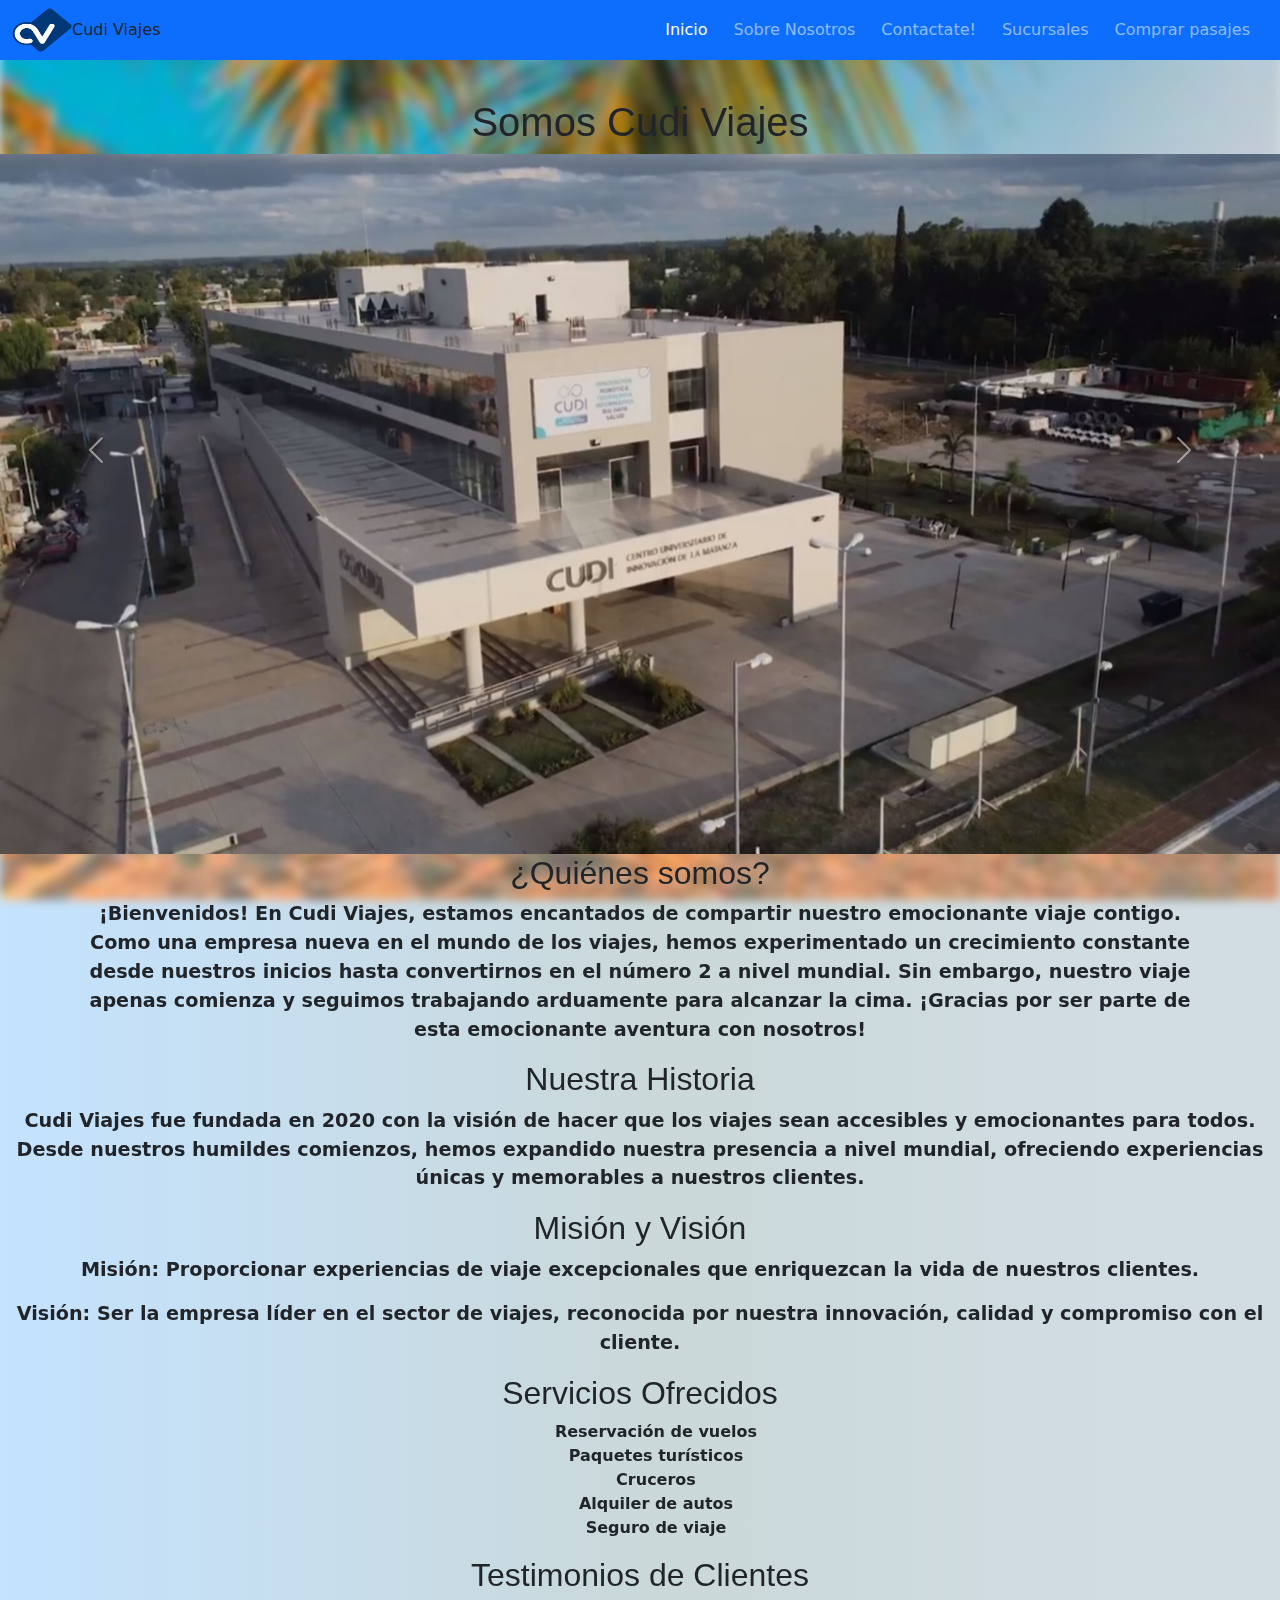
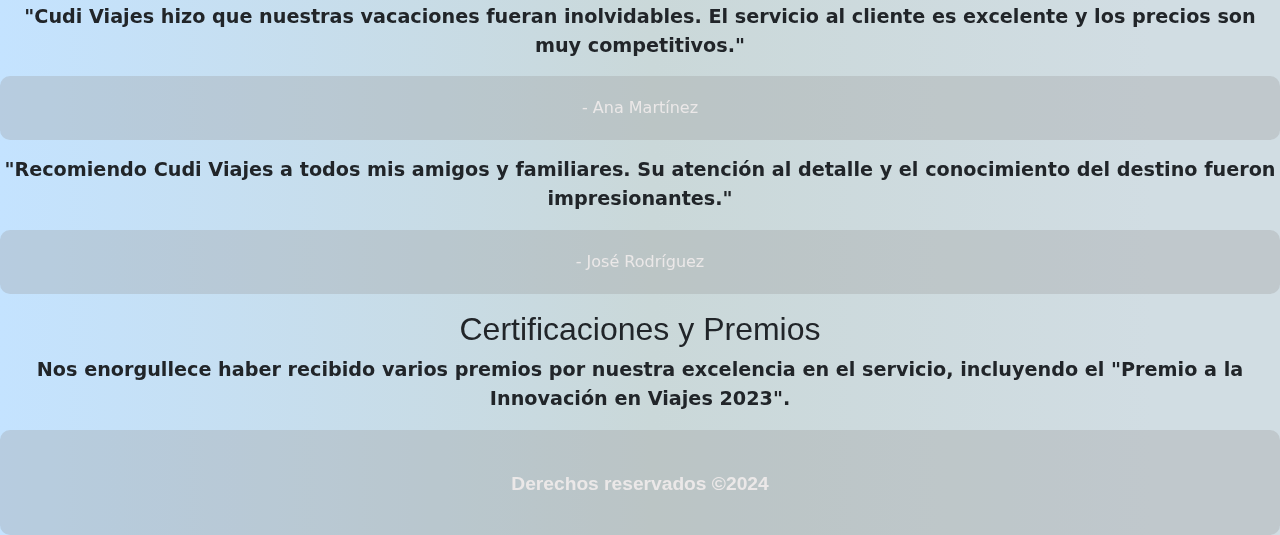
==== about.html @ 4979f616 "tp" ====
<!DOCTYPE html>
<!DOCTYPE html>
<html lang="en">
<head>
    <meta charset="UTF-8">
    <meta name="viewport" content="width=device-width, initial-scale=1.0">
    <title>Cudi Viajes ✈</title>
    <script src="https://kit.fontawesome.com/561a8581db.js" crossorigin="anonymous"></script>
    <link rel="stylesheet" href="styles.css">
    <link rel="stylesheet" href="aboutcss.css">
    <link rel="icon" href="imagenes/icon.png">
    <link href="https://cdn.jsdelivr.net/npm/bootstrap@5.3.3/dist/css/bootstrap.min.css" rel="stylesheet" integrity="sha384-QWTKZyjpPEjISv5WaRU9OFeRpok6YctnYmDr5pNlyT2bRjXh0JMhjY6hW+ALEwIH" crossorigin="anonymous"> <!-- bootstrap css -->
    <script src="https://cdn.jsdelivr.net/npm/bootstrap@5.3.3/dist/js/bootstrap.bundle.min.js" integrity="sha384-YvpcrYf0tY3lHB60NNkmXc5s9fDVZLESaAA55NDzOxhy9GkcIdslK1eN7N6jIeHz" crossorigin="anonymous"></script> <!-- bootstrap java script -->
</head>
<body>
    <header>
        <nav class="navbar navbar-expand-md bg-primary fixed-top" data-bs-theme="dark">
            <div class="container-fluid">
                <img src="imagenes/cudi viajes logo.png" alt="Logo" width="60" height="44" class="d-inline-block align-text-top nav-item" href="index.html">
                Cudi Viajes
                <button class="navbar-toggler" type="button" data-bs-toggle="collapse" data-bs-target="#navbarNav" aria-controls="navbarNav" aria-expanded="false" aria-label="Toggle navigation">
                    <span class="navbar-toggler-icon"></span>
                </button>
                <div class="collapse navbar-collapse" id="navbarNav">
                    <ul class="navbar-nav ms-auto">
                        <li class="nav-item">
                            <a class="nav-link active" aria-current="page" href="index.html" accesskey="1">Inicio</a>
                        </li>
                        <li class="nav-item">
                            <a class="nav-link" href="about.html" accesskey="2">Sobre Nosotros</a>
                        </li>
                        <li class="nav-item">
                            <a class="nav-link" href="contacto.html" accesskey="3">Contactate!</a>
                        </li>
                        <li class="nav-item">
                            <a class="nav-link" href="sucursales.html" accesskey="4">Sucursales</a>
                        </li>
                        <li class="nav-item">
                            <a class="nav-link" href="pasajes.html" accesskey="5">Comprar pasajes</a>
                        </li>
                    </ul>
                </div>
            </div>
        </nav>
    </header>
    <main>
        <section>

        
            <div id="carouselExampleAutoplaying" class="carousel slide" data-bs-ride="carousel">
                <h1 style="text-align:center;"><br>Somos Cudi Viajes <br></h1>
                <div class="carousel-inner">
                <div class="carousel-item active">
                    
                    <img src="imagenes/cudi1.jpg" class="d-block w-100" alt="...">
                </div>
                <div class="carousel-item">
                    <img src="imagenes/cudi2.jpg" class="d-block w-100" alt="...">
                </div>
                <div class="carousel-item">
                    <img src="imagenes/algo1.jpeg" class="d-block w-100" alt="...">
                </div>
                
                </div>
                </div>
                <button class="carousel-control-prev" type="button" data-bs-target="#carouselExampleAutoplaying" data-bs-slide="prev">
                <span class="carousel-control-prev-icon" aria-hidden="true"></span>
                <span class="visually-hidden">Previous</span>
                </button>
                <button class="carousel-control-next" type="button" data-bs-target="#carouselExampleAutoplaying" data-bs-slide="next">
                <span class="carousel-control-next-icon" aria-hidden="true"></span>
                <span class="visually-hidden">Next</span>
                </button>
            </div>



        <div class="container">
            <h2>¿Quiénes somos?</h2>
            <p>¡Bienvenidos! En Cudi Viajes, estamos encantados de compartir nuestro emocionante viaje contigo. Como una empresa nueva en el mundo de los viajes, hemos experimentado un crecimiento constante desde nuestros inicios hasta convertirnos en el número 2 a nivel mundial. Sin embargo, nuestro viaje apenas comienza y seguimos trabajando arduamente para alcanzar la cima. ¡Gracias por ser parte de esta emocionante aventura con nosotros!</p>
        </section>
        <section>
            <h2>Nuestra Historia</h2>
            <p>Cudi Viajes fue fundada en 2020 con la visión de hacer que los viajes sean accesibles y emocionantes para todos. Desde nuestros humildes comienzos, hemos expandido nuestra presencia a nivel mundial, ofreciendo experiencias únicas y memorables a nuestros clientes.</p>
        </section>
        <section>
            <h2>Misión y Visión</h2>
            <p><strong>Misión:</strong> Proporcionar experiencias de viaje excepcionales que enriquezcan la vida de nuestros clientes.</p>
            <p><strong>Visión:</strong> Ser la empresa líder en el sector de viajes, reconocida por nuestra innovación, calidad y compromiso con el cliente.</p>
            
        <section>
            <h2>Servicios Ofrecidos</h2>
            <ul class="servicios">
                <li>Reservación de vuelos</li>
                <li>Paquetes turísticos</li>
                <li>Cruceros</li>
                <li>Alquiler de autos</li>
                <li>Seguro de viaje</li>
            </ul>
        </section>
        <section>
            <h2>Testimonios de Clientes</h2>
            <blockquote>
                <p>"Cudi Viajes hizo que nuestras vacaciones fueran inolvidables. El servicio al cliente es excelente y los precios son muy competitivos."</p>
                <footer>- Ana Martínez</footer>
            </blockquote>
            <blockquote>
                <p>"Recomiendo Cudi Viajes a todos mis amigos y familiares. Su atención al detalle y el conocimiento del destino fueron impresionantes."</p>
                <footer>- José Rodríguez</footer>
            </blockquote>
        </section>
        <section>
            <h2>Certificaciones y Premios</h2>
            <p>Nos enorgullece haber recibido varios premios por nuestra excelencia en el servicio, incluyendo el "Premio a la Innovación en Viajes 2023".</p>
        </section>
    </div>
    </main>
    <footer>
        <div class="social-media">
            <a class="icono" href="https://twitter.com/" target="_blank"><i class="fa fa-twitter" aria-hidden="true"></i></a>
            <a class="icono" href="https://www.facebook.com/" target="_blank"><i class="fa fa-facebook" aria-hidden="true"></i></a>
            <a class="icono" href="https://ar.pinterest.com/" target="_blank"><i class="fa fa-pinterest" aria-hidden="true"></i></a>
            <a class="icono" href="https://www.instagram.com/" target="_blank"><i class="fa fa-instagram" aria-hidden="true"></i></a>
        </div>
        <p>Derechos reservados ©2024</p>
    </footer>
</body>
</html>
---- styles.css ----
/* Estilos para el fondo desenfocado */
body::before {
    /*agrega contenido atras del cuerpo de la pagina*/
    content: "";
    /* Añade un elemento vacío antes del contenido del body */
    position: fixed;
    /* Posiciona el elemento de forma fija */
    top: 0;
    left: 0;
    width: 100%;
    /* Ocupa todo el ancho de la pantalla */
    height: 100%;
    /* Ocupa todo el alto de la pantalla */
    background-image: url('imagenes/vacaciones.jpg');
    /* Imagen de fondo */
    background-size: cover;
    /* Ajusta la imagen para cubrir todo el contenedor */
    background-position: center;
    /* Centra la imagen */
    filter: blur(5px);
    /* Aplica un desenfoque de 5 píxeles */
    z-index: -1;
    /* Coloca el elemento detrás de los demás elementos */
}

/* Estilos generales */
body {
    font-family: Arial, sans-serif;
    /* Fuente general del documento */
    margin: 0;
    /* Elimina el margen predeterminado */
    padding: 0;
    /* Elimina el relleno predeterminado */
    color: #333;
    /* Color del texto principal */
    background: linear-gradient(90deg, rgb(196, 227, 255)0%, rgb(202, 216, 217)51%, rgb(209, 221, 227)90%);
}


h {
    font-size: 40px; /* Adjust the font size */
    font-weight: bold; /* Ensure the font is bold */
    color: #990c0c; /* Adjust the color as needed */
    text-align: center; /* Center the text */
    margin: 20px 0; /* Add some margin */
}

h1,
h2,
h3,
h4,
h5,
h6 {
    
    margin-top: 0;
    /* Elimina el margen superior */
    font-family: 'Arial Black', Arial, sans-serif;
    /* Fuente específica para títulos */
    color: #8105e6;
    /* Color de los títulos */
}

h2 {
    text-align: center;
    margin-top: 0;
    /* Elimina el margen superior */
    font-family: 'Arial Black', Arial, sans-serif;
    /* Fuente específica para títulos */
    color: #575555;
    /* Color de los títulos */
}

.servicios {
    text-align: center;
    font-weight: bold;
}

a {
    text-decoration: none;
    /* Elimina el subrayado de los enlaces */
    color: inherit;
    /* Hereda el color del texto */
}

a:hover {
    text-decoration: underline;
    /* Subraya el texto al pasar el cursor */
}

ul {
    list-style: none;
    /* Elimina los puntos de lista */
    padding: 0;
    /* Elimina el relleno predeterminado */
}

/* Estilos para el header */
header {
    text-align: center;
    /* Centra el texto */
    padding: 25px 0;
    /* Rellena la parte superior e inferior */
}

header nav {
    margin-bottom: 10px;
    /* Añade un margen inferior */
}

header nav a {
    background-color: rgba(7, 7, 7, 0.7);
    /* Color de fondo semi-transparente */
    margin-right: 10px;
    /* Añade un margen derecho */
    color: rgb(112, 111, 111);
    /* Color del texto */
    padding: 5px 10px;
    /* Rellena el contenido del enlace */
    border-radius: 5px;
    /* Bordes redondeados */
}

header nav a:hover {
    background-color: rgba(153, 151, 151, 0.3);
    /* Cambia el color de fondo al pasar el cursor */
}

/* Estilos para el menú */
menu {
    margin-top: 20px;
    /* Añade un margen superior */
    padding: 20px;
    /* Añade relleno */
    background-color: rgba(153, 151, 151, 0.3);
    /* Fondo semi-transparente */
    border-radius: 10px;
    /* Bordes redondeados */
}

menu h2,
menu h3 {
    text-align: center;
    /* Centra el texto */
    font-weight: bold;
    /* Hace el texto en negrita */
}

.menu-container {
    margin-top: 20px;
    /* Añade un margen superior */
}

.image-container,
.video-container,
.table-container {
    margin: 0 auto 10px;
    /* Centra los elementos horizontalmente y añade margen inferior */
    overflow: hidden;
    /* Oculta el contenido desbordado */
    border-radius: 10px;
    /* Bordes redondeados */
    text-align: center;
    /* Centra el contenido */
}

.image-container img,
.video-container video {
    display: inline-block;
    /* Cambia a display inline-block para centrar */
    width: 60%;
    /* Tamaño del contenido */
    height: auto;
    /* Ajusta la altura automáticamente */
    transition: transform 0.3s ease;
    /* Añade una transición suave para transformaciones */
}

.image-container:hover img,
.video-container:hover video {
    transform: scale(1.1);
    /* Agranda el contenido al pasar el cursor */
}

.table-container {
    overflow-x: auto;
    /* Añade scroll horizontal si es necesario */
}

.table-container table {
    width: 100%;
    /* Ocupa todo el ancho del contenedor */
    border-collapse: collapse;
    /* Colapsa los bordes */
    border-radius: 10px;
    /* Bordes redondeados */
    overflow: hidden;
    /* Oculta el contenido desbordado */
}

.table-container th,
.table-container td {
    padding: 10px;
    /* Añade relleno */
    border: 1px solid #ddd;
    /* Bordes de la tabla */
    text-align: left;
    /* Alinea el texto a la izquierda */
}

/* Estilos para el footer */
footer {
    text-align: center;
    /* Centra el texto */
    padding: 20px;
    /* Añade relleno */
    background-color: rgba(153, 151, 151, 0.3);
    /* Fondo semi-transparente */
    color: #ebe8e8;
    /* Color del texto */
    border-radius: 10px;
    /* Bordes redondeados */
}

footer #social-links a {
    margin: 0 5px;
    /* Añade un margen horizontal */
    color: #8b8a8a;
    /* Color del texto */
}

footer p {
    margin-top: 20px;
    /* Añade un margen superior */
    font-family: 'Arial', sans-serif;
    /* Estilo de fuente */
}

.image-viajes {
    margin: 0 auto 10px;
    /* Centra los elementos horizontalmente y añade margen inferior */
    overflow: hidden;
    /* Oculta el contenido desbordado */
    border-radius: 10px;
    /* Bordes redondeados */
    text-align: center;
    /* Centra el contenido */
}

.image-viajes img {
    display: inline-block;
    /* Cambia a display inline-block para centrar */
    width: 30%;
    /* Tamaño del contenido */
    height: auto;
    /* Ajusta la altura automáticamente */
    transition: transform 0.3s ease;
    /* Añade una transición suave para transformaciones */
}

.image-viajes:hover img {
    transform: scale(1.1);
    /* Agranda el contenido al pasar el cursor */
}

p {
    text-align: center;
    font-weight: bold;
    text-decoration: none;
}

/* Estilos para los elementos con la clase 'icono' */
.icono {
    color: aliceblue;
    /* Color del texto de los elementos con la clase 'icono' */
    font-size: 1.5vw;
    /* Tamaño de fuente del 1.5% del ancho de la ventana */
    text-align: center;
    /* Centra el texto horizontalmente */
    height: auto;
    text-decoration: none;
    gap: 2px;
}

/* Estilos para los elementos 'a' dentro de elementos con la clase 'icono' */
.icono:a {
    color: #000000;
    /* Color del texto de los enlaces dentro de elementos con la clase 'icono' */
    margin: 0px 6px;
    /* Margen de 0px en la parte superior e inferior y 6px a la izquierda y derecha */
    font-size: 2vw;
    /* Tamaño de fuente del 2% del ancho de la ventana */
}

/* Estilos cuando el mouse está sobre elementos con la clase 'icono' */
.icono:hover {
    color: rgb(168, 30, 30);
    /* Cambia el color del texto cuando el mouse está sobre los elementos con la clase 'icono' */
}

.image-cudi {
    text-align: center;
    /* Centra el contenido */
    display: block;
    margin-left: auto;
    margin-right: auto;
}

/* Centra el formulario para contacto con la empresa */
.centrar-formulario {
    display: flex;
    /* Utiliza un contenedor flex para centrar los elementos */
    flex-direction: column;
    /* Alinea los elementos en una columna */
    align-items: center;
    /* Centra los elementos horizontalmente */
    text-align: center;
    /* Centra el texto dentro de los elementos */
}

.centrar-formulario form {
    display: flex;
    /* Utiliza un contenedor flex para el formulario */
    flex-direction: column;
    /* Alinea los elementos del formulario en una columna */
    align-items: center;
    /* Centra los elementos del formulario horizontalmente */
    width: 100%;
    /* Hace que el formulario ocupe el 100% del ancho del contenedor */
    max-width: 500px;
    /* Establece un ancho máximo para el formulario */
}

.centrar-formulario form label,
.centrar-formulario form input,
.centrar-formulario form textarea {
    width: 100%;
    /* Hace que las etiquetas, entradas y áreas de texto ocupen el 100% del ancho del formulario */
    margin-bottom: 10px;
    /* Añade un margen inferior para separar los elementos */
}

.centrar-formulario form input[type="submit"] {
    width: auto;
    /* Ajusta el ancho del botón de envío al tamaño de su contenido */
    cursor: pointer;
    /* Cambia el cursor al pasar sobre el botón de envío */
}

/* boton de enviar check verde */

@keyframes buttonHover {
    0% {
        background-color: #4CAF50;
        transform: scale(1);
    }

    50% {
        background-color: #45a049;
        transform: scale(1.1);
    }

    100% {
        background-color: #4CAF50;
        transform: scale(1);
    }
}

/* Estilos del botón de envío */

.contenedor-mapa form input[type="submit"] {
    width: auto;
    /* Ajusta el ancho del botón al contenido */
    cursor: pointer;
    /* Cambia el cursor cuando se pasa sobre el botón */
    padding: 10px 20px;
    /* Añade relleno al botón */
    background-color: #4CAF50;
    /* Color de fondo inicial */
    color: white;
    /* Color del texto */
    border: none;
    /* Elimina el borde */
    border-radius: 5px;
    /* Bordes redondeados */
    transition: transform 0.3s ease;
    /* Transición suave para transformaciones */
}

.contenedor-mapa form input[type="submit"]:hover {
    animation: buttonHover 0.6s ease-in-out;
    /* Aplica la animación al pasar el cursor */
}

/* Mapas de sucursales centrados */
.contenedor-mapa {
    text-align: center;
    /* Centra el contenido dentro del contenedor */
    margin: 20px 0;
    /* Añade un margen superior e inferior */
}

.contenedor-mapa iframe {
    display: inline-block;
    /* Cambia a display inline-block para permitir centrado */
    margin: 0 auto;
    /* Añade un margen automático a los lados para centrar */
}

/*centrar opciones en compra de pasajes "tides si o no" */
/* Centrar el contenido del formulario */
.centrar-formulario {
    text-align: center;
}

/* Agrupar y centrar opciones de radio */
.radio-group {
    display: inline-flex;
    align-items: center;
    justify-content: center;
    gap: 10px;
    /* Espacio entre los elementos */
}

/* Agrupar y centrar opciones de checkbox */
.checkbox-group {
    display: inline-flex;
    align-items: center;
    justify-content: center;
    gap: 10px;
    /* Espacio entre los elementos */
}

/* boton enviar color verde */

button.Enviar,
input[type="submit"].Enviar {
    background-color: green;
    /* Establece el color de fondo del botón a verde */
    color: white;
    /* Establece el color del texto del botón a blanco */
    border: none;
    /* Elimina cualquier borde predeterminado del botón */
    padding: 10px 20px;
    /* Agrega un relleno interno alrededor del contenido del botón (10px arriba/abajo y 20px izquierda/derecha) */
    cursor: pointer;
    /* Cambia el cursor a una mano al pasar sobre el botón, indicando que es clicable */
    font-size: 16px;
    /* Establece el tamaño de fuente del texto dentro del botón a 16px */
}

/**/
/* boton info viajes  */

.viajes-button {
    display: inline-block;
    background-color: rgb(1, 123, 167);
    color: rgb(244, 244, 244);
    padding: 10px 20px;
    border-radius: 20px;
    text-decoration: none;
    font-weight: bold;
    transition: all 0.3s ease;
    position: relative;
    overflow: hidden;
}

.viajes-button:hover {
    background-color: lightblue;
    color: white;
}

.button-container {
    position: relative;
    display: inline-block;

}

.plane-animation {
    display: none;
    position: absolute;
    top: 50%;
    left: 100%;
    transform: translateY(-50%);
}

.viajes-button:hover+.plane-animation {
    display: block;
    animation: fly 2s linear forwards;
}

@keyframes fly {
    from {
        left: 100%;
    }

    to {
        left: -10%;
    }
}

.tilde {
    /* pocision fija a la pantalla*/
    color: #fff;
    font-size: 150px;
    text-align: center;
    box-sizing: border-box;
    text-decoration: none;
}
.grid-img {
    width: 100%;
    text-decoration: none;
}

.grid-container {
    display: grid;
    grid-template-columns: repeat(auto-fit, minmax(360px, 1fr));
    grid-gap: 1rem;
    text-decoration: none;
}

.grid-item {
    background-color: rgba(0, 0, 0, 0.3);
    border: 1px solid;
    border-color: rgba(0, 0, 0, 0.2);
    border-radius: 1rem;
    display: grid;
    grid-template-columns: 150px 1fr;
    grid-gap: 1rem;
    padding: 1rem;
    text-decoration: none;
}

.grid-item img {
    transition: transform 0.3s ease;
}

.grid-item:hover img {
    transform: scale(1.1);
}

.d-inline-block {
    text-align: center;
    font-size: 1.5rem;
    font-family: 'Montserrat', sans-serif;
    color: white;
}

.grid-h2 {
    text-align: center;
    font-size: 2rem;
    font-family: 'Montserrat', sans-serif;
    color: wite;
    text-decoration: none;
}

.grid-p {
    text-align: center;
    font-size: 1.3rem;
    font-family: 'Montserrat', sans-serif;
    color: white;
    border-bottom-style: none;
    text-decoration: none;

}

.grid-pa1s {
    text-align: center;
    font-size: 2rem;
    font-family: 'Montserrat', sans-serif;
    color: white;
    display: grid;
    justify-content: center;
    align-items: center;
    border-bottom-style: none;
}

.grid-p2 {
    text-align: center;
    font-size: 1.5rem;
    font-family: 'Montserrat', sans-serif;
    color: white;
    border-bottom-style: none;
    text-decoration: none;
}
.ajustenav {
    flex-direction: column;
    gap: 2px;
    color: white;
    text-decoration: none;

}
.list-group-item{
    background-color: rgba(0, 0, 0, 0.3);
    border: 1px solid;
    border-color: rgba(0, 0, 0, 0.2);
    border-radius: 1rem;
    display: grid;
    grid-template-columns: 150px 1fr;
    grid-gap: 1rem;
    padding: 1rem;
    text-decoration: none;
}
.card-body{
    align-self:flex-end;
}
.list-group {
    color: #9c2929;
}
.card-title{
    text-align: center;
}
.grid-index {
    background-color: rgba(0, 0, 0, 0.3);
    border: 1px solid;
    border-color: rgba(0, 0, 0, 0.2);
    border-radius: 1rem;
    display: grid;
    grid-template: 150px 3fr;
    grid-gap: 1rem;
    padding: 1rem;
    text-decoration: none;
}

.grid-index img {
    transition: transform 0.3s ease;
    border-radius: 1rem;
}

.grid-index:hover img {
    transform: scale(1.1);
    border-radius: 1rem;
}
@media screaen and (max-width: 400px)
/*Cuando la pantalla tenga como maximo 800px se pone en la direccion que le decimos*/
    {
    .icono {
        color: aliceblue;
        /* Color del texto de los elementos con la clase 'icono' */
        font-size: 1.5vw;
        /* Tamaño de fuente del 1.5% del ancho de la ventana */
        text-align: center;
        /* Centra el texto horizontalmente */
        height: auto;
        text-decoration: none;
    }
    .icono:a {
        color: #000000;
        /* Color del texto de los enlaces dentro de elementos con la clase 'icono' */
        margin: 0px 6px;
        /* Margen de 0px en la parte superior e inferior y 6px a la izquierda y derecha */
        font-size: 2vw;
        /* Tamaño de fuente del 2% del ancho de la ventana */
    }

    .item-3 {
        /*Esto es para cambiar la posicion del item 3 cuando llegue a 800px*/
        order: 5;
        color: white;
    }

}

@media (min-width:401px) and (max-width: 800px)
/*Cuando la pantalla tenga como maximo 800px se pone en la direccion que le decimos*/
    {
    .icono {
        color: aliceblue;
        /* Color del texto de los elementos con la clase 'icono' */
        font-size: 4vw;
        /* Tamaño de fuente del 1.5% del ancho de la ventana */
        text-align: center;
        /* Centra el texto horizontalmente */
        height: auto;
    
    }
    .icono:a {
        color: #000000;
        /* Color del texto de los enlaces dentro de elementos con la clase 'icono' */
        margin: 0px 6px;
        /* Margen de 0px en la parte superior e inferior y 6px a la izquierda y derecha */
        font-size: 2vw;
        /* Tamaño de fuente del 2% del ancho de la ventana */
    }

    .item-3 {
        /*Esto es para cambiar la posicion del item 3 cuando llegue a 800px*/
        order: 5;
        
    }

}

.carousel-image {
    height: 700px; /* Ajusta la altura según sea necesario */
    object-fit: cover; /* Recorta la imagen para llenar el contenedor */
    width: 400%; /* Asegura que la imagen cubra todo el ancho */
}
---- aboutcss.css ----
p{
font-size: 120%;
}

.carousel-item {
    height: 700px; /* Ajusta la altura según sea necesario */
    object-fit: cover; /* Recorta la imagen para llenar el contenedor */
    width: 400%; /* Asegura que la imagen cubra todo el ancho */
    display: flex;
}
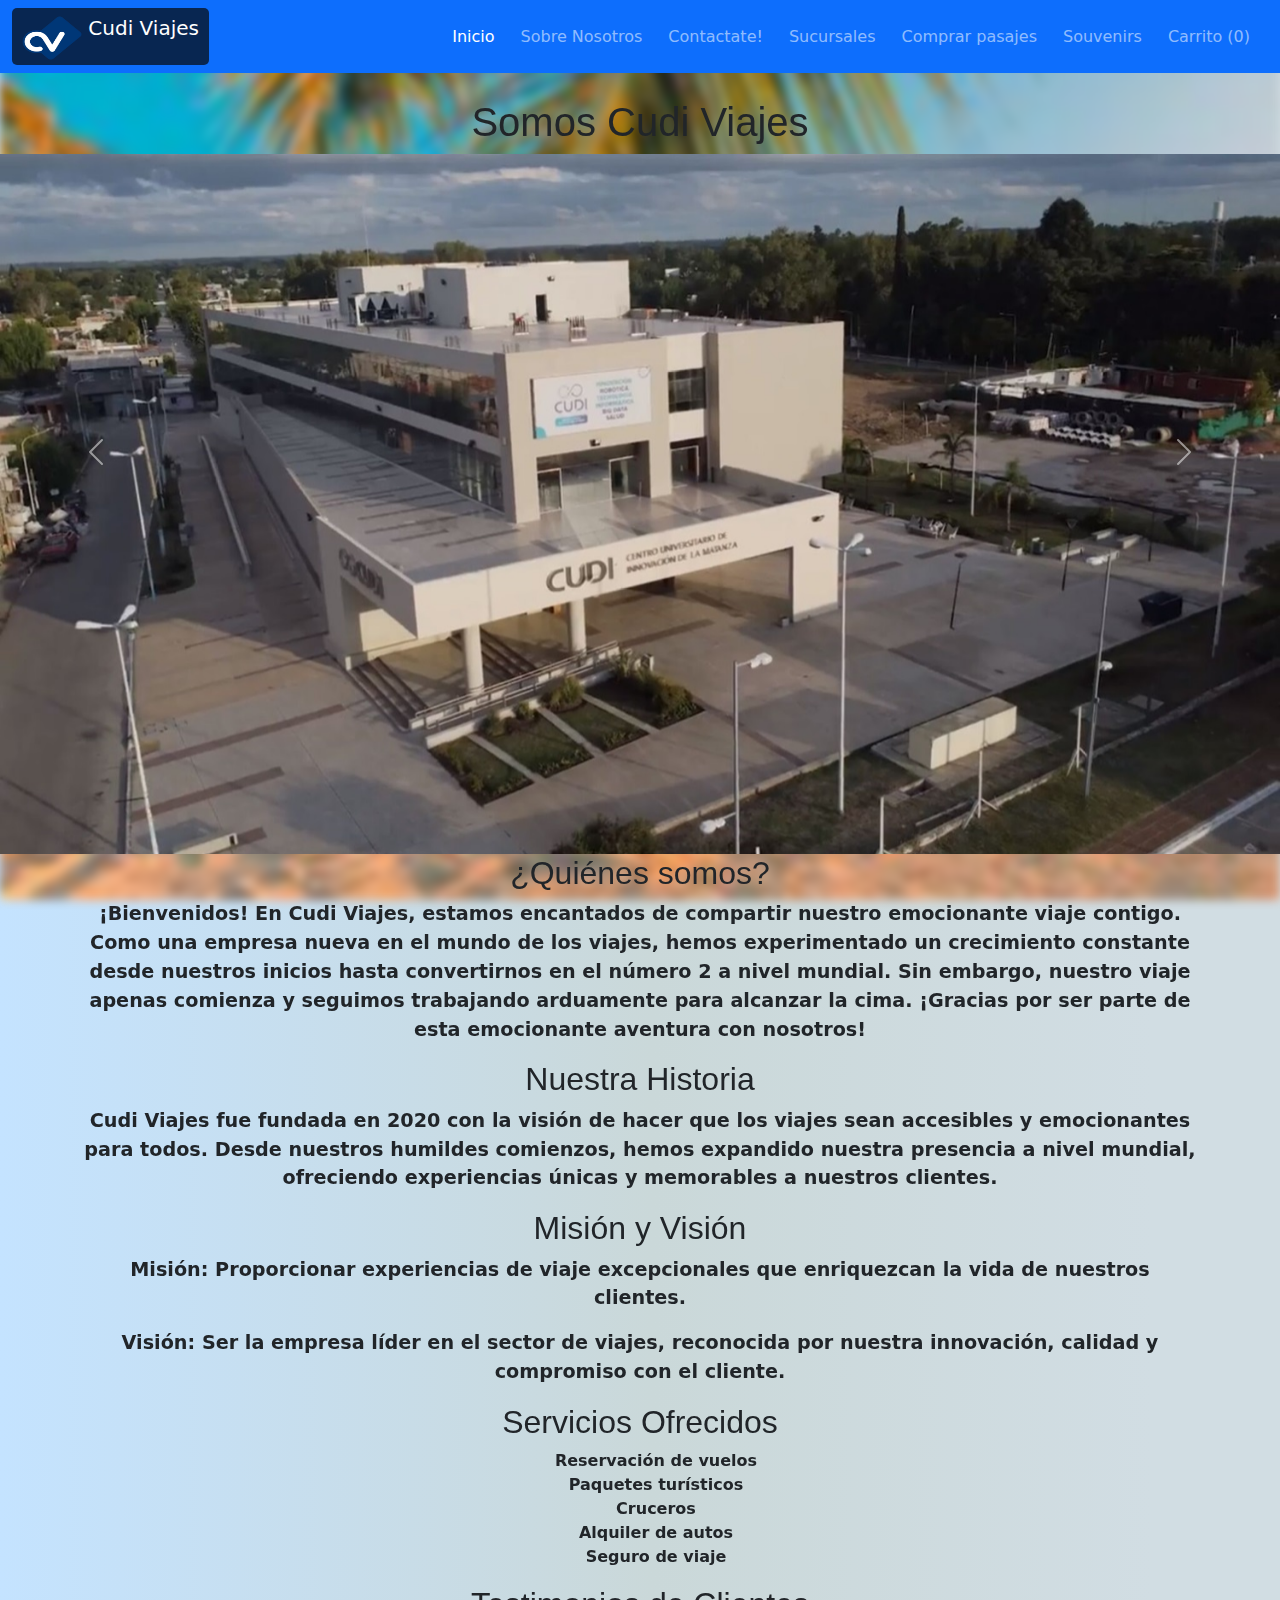
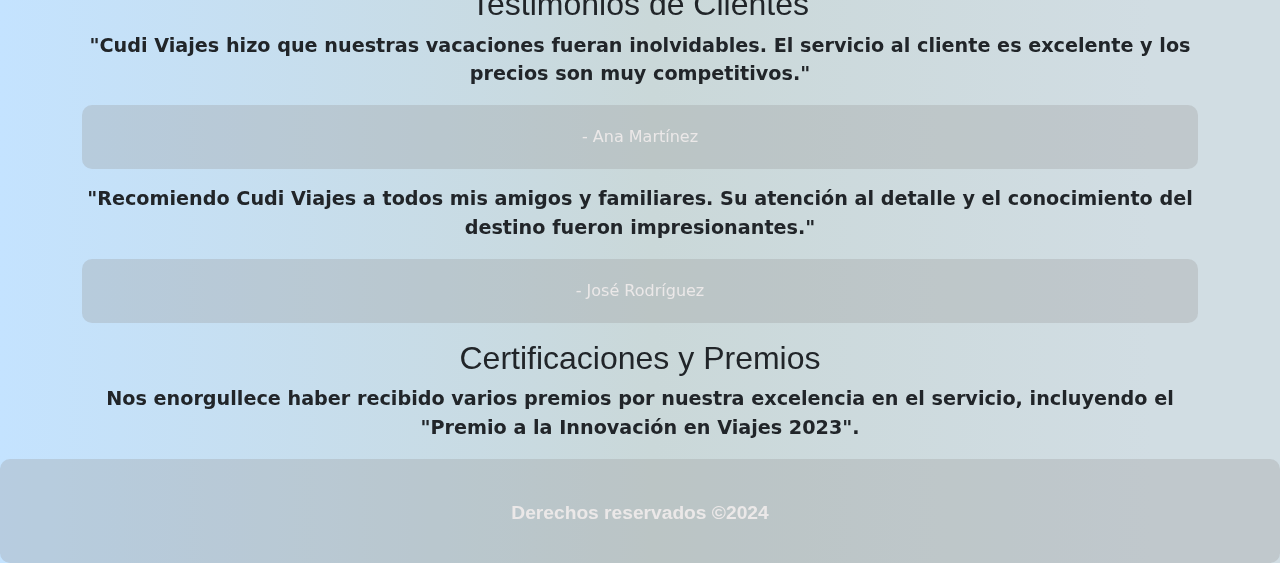
==== commit 22c48208: "Add files via upload" ====
--- a/about.html
+++ b/about.html
@@ -1,128 +1,175 @@
-<!DOCTYPE html>
-<!DOCTYPE html>
-<html lang="en">
-<head>
-    <meta charset="UTF-8">
-    <meta name="viewport" content="width=device-width, initial-scale=1.0">
-    <title>Cudi Viajes ✈</title>
-    <script src="https://kit.fontawesome.com/561a8581db.js" crossorigin="anonymous"></script>
-    <link rel="stylesheet" href="styles.css">
-    <link rel="stylesheet" href="aboutcss.css">
-    <link rel="icon" href="imagenes/icon.png">
-    <link href="https://cdn.jsdelivr.net/npm/bootstrap@5.3.3/dist/css/bootstrap.min.css" rel="stylesheet" integrity="sha384-QWTKZyjpPEjISv5WaRU9OFeRpok6YctnYmDr5pNlyT2bRjXh0JMhjY6hW+ALEwIH" crossorigin="anonymous"> <!-- bootstrap css -->
-    <script src="https://cdn.jsdelivr.net/npm/bootstrap@5.3.3/dist/js/bootstrap.bundle.min.js" integrity="sha384-YvpcrYf0tY3lHB60NNkmXc5s9fDVZLESaAA55NDzOxhy9GkcIdslK1eN7N6jIeHz" crossorigin="anonymous"></script> <!-- bootstrap java script -->
-</head>
-<body>
-    <header>
-        <nav class="navbar navbar-expand-md bg-primary fixed-top" data-bs-theme="dark">
-            <div class="container-fluid">
-                <img src="imagenes/cudi viajes logo.png" alt="Logo" width="60" height="44" class="d-inline-block align-text-top nav-item" href="index.html">
-                Cudi Viajes
-                <button class="navbar-toggler" type="button" data-bs-toggle="collapse" data-bs-target="#navbarNav" aria-controls="navbarNav" aria-expanded="false" aria-label="Toggle navigation">
-                    <span class="navbar-toggler-icon"></span>
-                </button>
-                <div class="collapse navbar-collapse" id="navbarNav">
-                    <ul class="navbar-nav ms-auto">
-                        <li class="nav-item">
-                            <a class="nav-link active" aria-current="page" href="index.html" accesskey="1">Inicio</a>
-                        </li>
-                        <li class="nav-item">
-                            <a class="nav-link" href="about.html" accesskey="2">Sobre Nosotros</a>
-                        </li>
-                        <li class="nav-item">
-                            <a class="nav-link" href="contacto.html" accesskey="3">Contactate!</a>
-                        </li>
-                        <li class="nav-item">
-                            <a class="nav-link" href="sucursales.html" accesskey="4">Sucursales</a>
-                        </li>
-                        <li class="nav-item">
-                            <a class="nav-link" href="pasajes.html" accesskey="5">Comprar pasajes</a>
-                        </li>
-                    </ul>
-                </div>
-            </div>
-        </nav>
-    </header>
-    <main>
-        <section>
-
-        
-            <div id="carouselExampleAutoplaying" class="carousel slide" data-bs-ride="carousel">
-                <h1 style="text-align:center;"><br>Somos Cudi Viajes <br></h1>
-                <div class="carousel-inner">
-                <div class="carousel-item active">
-                    
-                    <img src="imagenes/cudi1.jpg" class="d-block w-100" alt="...">
-                </div>
-                <div class="carousel-item">
-                    <img src="imagenes/cudi2.jpg" class="d-block w-100" alt="...">
-                </div>
-                <div class="carousel-item">
-                    <img src="imagenes/algo1.jpeg" class="d-block w-100" alt="...">
-                </div>
-                
-                </div>
-                </div>
-                <button class="carousel-control-prev" type="button" data-bs-target="#carouselExampleAutoplaying" data-bs-slide="prev">
-                <span class="carousel-control-prev-icon" aria-hidden="true"></span>
-                <span class="visually-hidden">Previous</span>
-                </button>
-                <button class="carousel-control-next" type="button" data-bs-target="#carouselExampleAutoplaying" data-bs-slide="next">
-                <span class="carousel-control-next-icon" aria-hidden="true"></span>
-                <span class="visually-hidden">Next</span>
-                </button>
-            </div>
-
-
-
-        <div class="container">
-            <h2>¿Quiénes somos?</h2>
-            <p>¡Bienvenidos! En Cudi Viajes, estamos encantados de compartir nuestro emocionante viaje contigo. Como una empresa nueva en el mundo de los viajes, hemos experimentado un crecimiento constante desde nuestros inicios hasta convertirnos en el número 2 a nivel mundial. Sin embargo, nuestro viaje apenas comienza y seguimos trabajando arduamente para alcanzar la cima. ¡Gracias por ser parte de esta emocionante aventura con nosotros!</p>
-        </section>
-        <section>
-            <h2>Nuestra Historia</h2>
-            <p>Cudi Viajes fue fundada en 2020 con la visión de hacer que los viajes sean accesibles y emocionantes para todos. Desde nuestros humildes comienzos, hemos expandido nuestra presencia a nivel mundial, ofreciendo experiencias únicas y memorables a nuestros clientes.</p>
-        </section>
-        <section>
-            <h2>Misión y Visión</h2>
-            <p><strong>Misión:</strong> Proporcionar experiencias de viaje excepcionales que enriquezcan la vida de nuestros clientes.</p>
-            <p><strong>Visión:</strong> Ser la empresa líder en el sector de viajes, reconocida por nuestra innovación, calidad y compromiso con el cliente.</p>
-            
-        <section>
-            <h2>Servicios Ofrecidos</h2>
-            <ul class="servicios">
-                <li>Reservación de vuelos</li>
-                <li>Paquetes turísticos</li>
-                <li>Cruceros</li>
-                <li>Alquiler de autos</li>
-                <li>Seguro de viaje</li>
-            </ul>
-        </section>
-        <section>
-            <h2>Testimonios de Clientes</h2>
-            <blockquote>
-                <p>"Cudi Viajes hizo que nuestras vacaciones fueran inolvidables. El servicio al cliente es excelente y los precios son muy competitivos."</p>
-                <footer>- Ana Martínez</footer>
-            </blockquote>
-            <blockquote>
-                <p>"Recomiendo Cudi Viajes a todos mis amigos y familiares. Su atención al detalle y el conocimiento del destino fueron impresionantes."</p>
-                <footer>- José Rodríguez</footer>
-            </blockquote>
-        </section>
-        <section>
-            <h2>Certificaciones y Premios</h2>
-            <p>Nos enorgullece haber recibido varios premios por nuestra excelencia en el servicio, incluyendo el "Premio a la Innovación en Viajes 2023".</p>
-        </section>
-    </div>
-    </main>
-    <footer>
-        <div class="social-media">
-            <a class="icono" href="https://twitter.com/" target="_blank"><i class="fa fa-twitter" aria-hidden="true"></i></a>
-            <a class="icono" href="https://www.facebook.com/" target="_blank"><i class="fa fa-facebook" aria-hidden="true"></i></a>
-            <a class="icono" href="https://ar.pinterest.com/" target="_blank"><i class="fa fa-pinterest" aria-hidden="true"></i></a>
-            <a class="icono" href="https://www.instagram.com/" target="_blank"><i class="fa fa-instagram" aria-hidden="true"></i></a>
-        </div>
-        <p>Derechos reservados ©2024</p>
-    </footer>
-</body>
-</html>+<!DOCTYPE html>
+<html lang="en">
+<head>
+    <meta charset="UTF-8">
+    <meta name="viewport" content="width=device-width, initial-scale=1.0">
+    <title>Cudi Viajes ✈</title>
+    <script src="https://kit.fontawesome.com/561a8581db.js" crossorigin="anonymous"></script>
+    <link rel="stylesheet" href="styles.css">
+    <link rel="stylesheet" href="aboutcss.css">
+    <link rel="icon" href="imagenes/icon.png">
+    <link href="https://cdn.jsdelivr.net/npm/bootstrap@5.3.3/dist/css/bootstrap.min.css" rel="stylesheet" integrity="sha384-QWTKZyjpPEjISv5WaRU9OFeRpok6YctnYmDr5pNlyT2bRjXh0JMhjY6hW+ALEwIH" crossorigin="anonymous">
+    <!-- bootstrap css -->
+    <script src="https://cdn.jsdelivr.net/npm/bootstrap@5.3.3/dist/js/bootstrap.bundle.min.js" integrity="sha384-YvpcrYf0tY3lHB60NNkmXc5s9fDVZLESaAA55NDzOxhy9GkcIdslK1eN7N6jIeHz" crossorigin="anonymous"></script>
+    <!-- bootstrap java script -->
+</head>
+<body>
+    <header>
+        <nav class="navbar navbar-expand-md bg-primary fixed-top" data-bs-theme="dark">
+            <div class="container-fluid">
+                <a class="navbar-brand" href="index.html">
+                    <img src="imagenes/cudi viajes logo.png" alt="Logo" width="60" height="44" class="d-inline-block align-text-top nav-item">
+                    Cudi Viajes
+                </a>
+                <button class="navbar-toggler" type="button" data-bs-toggle="collapse" data-bs-target="#navbarNav" aria-controls="navbarNav" aria-expanded="false" aria-label="Toggle navigation">
+                    <span class="navbar-toggler-icon"></span>
+                </button>
+                <div class="collapse navbar-collapse" id="navbarNav">
+                    <ul class="navbar-nav ms-auto">
+                        <li class="nav-item">
+                            <a class="nav-link active" aria-current="page" href="index.html" accesskey="1">Inicio</a>
+                        </li>
+                        <li class="nav-item">
+                            <a class="nav-link" href="about.html" accesskey="2">Sobre Nosotros</a>
+                        </li>
+                        <li class="nav-item">
+                            <a class="nav-link" href="contacto.html" accesskey="3">Contactate!</a>
+                        </li>
+                        <li class="nav-item">
+                            <a class="nav-link" href="sucursales.html" accesskey="4">Sucursales</a>
+                        </li>
+                        <li class="nav-item">
+                            <a class="nav-link" href="pasajes.html" accesskey="5">Comprar pasajes</a>
+                        </li>
+                        <li class="nav-item">
+                            <a class="nav-link" href="souvenirs.html" accesskey="6">Souvenirs</a>
+                        </li>
+                        <li class="nav-item">
+                            <a class="nav-link" href="#" id="cart-icon" accesskey="7">
+                                <i class="fa fa-shopping-cart" aria-hidden="true"></i> Carrito (<span id="cart-count">0</span>)
+                            </a>
+                        </li>
+                    </ul>
+                </div>
+            </div>
+        </nav>
+        <div class="modal fade" id="cartModal" tabindex="-1" aria-labelledby="cartModalLabel" aria-hidden="true">
+            <div class="modal-dialog modal-lg">
+                <div class="modal-content">
+                    <div class="modal-header">
+                        <h5 class="modal-title" id="cartModalLabel">Carrito de Compras</h5>
+                        <button type="button" class="btn-close" data-bs-dismiss="modal" aria-label="Close"></button>
+                    </div>
+                    <div class="modal-body">
+                        <table class="table">
+                            <thead>
+                                <tr>
+                                    <th>Producto</th>
+                                    <th>Precio</th>
+                                    <th>Cantidad</th>
+                                    <th>Subtotal</th>
+                                    <th>Acción</th>
+                                </tr>
+                            </thead>
+                            <tbody id="cart-items">
+                                <!-- Los elementos del carrito se agregarán aquí dinámicamente -->
+                            </tbody>
+                        </table>
+                        <div class="text-end">
+                            <strong>Total: $<span id="cart-total">0.00</span></strong>
+                        </div>
+                    </div>
+                    <div class="modal-footer">
+                        <button type="button" class="btn btn-secondary" data-bs-dismiss="modal">Cerrar</button>
+                        <button type="button" class="btn btn-primary">Proceder al Pago</button>
+                    </div>
+                </div>
+            </div>
+        </div>
+    </header>
+    <main>
+        <section>
+            <div id="carouselExampleAutoplaying" class="carousel slide" data-bs-ride="carousel">
+                <h1 style="text-align:center;"><br>Somos Cudi Viajes <br></h1>
+                <div class="carousel-inner">
+                    <div class="carousel-item active">
+                        <img src="imagenes/cudi1.jpg" class="d-block w-100" alt="...">
+                    </div>
+                    <div class="carousel-item">
+                        <img src="imagenes/cudi2.jpg" class="d-block w-100" alt="...">
+                    </div>
+                    <div class="carousel-item">
+                        <img src="imagenes/algo1.jpeg" class="d-block w-100" alt="...">
+                    </div>
+                </div>
+                <button class="carousel-control-prev" type="button" data-bs-target="#carouselExampleAutoplaying" data-bs-slide="prev">
+                    <span class="carousel-control-prev-icon" aria-hidden="true"></span>
+                    <span class="visually-hidden">Previous</span>
+                </button>
+                <button class="carousel-control-next" type="button" data-bs-target="#carouselExampleAutoplaying" data-bs-slide="next">
+                    <span class="carousel-control-next-icon" aria-hidden="true"></span>
+                    <span class="visually-hidden">Next</span>
+                </button>
+            </div>
+            <div class="container">
+                <h2>¿Quiénes somos?</h2>
+                <p>¡Bienvenidos! En Cudi Viajes, estamos encantados de compartir nuestro emocionante viaje contigo. Como una empresa nueva en el mundo de los viajes, hemos experimentado un crecimiento constante desde nuestros inicios hasta convertirnos en el número 2 a nivel mundial. Sin embargo, nuestro viaje apenas comienza y seguimos trabajando arduamente para alcanzar la cima. ¡Gracias por ser parte de esta emocionante aventura con nosotros!</p>
+            </div>
+        </section>
+        <section>
+            <div class="container">
+                <h2>Nuestra Historia</h2>
+                <p>Cudi Viajes fue fundada en 2020 con la visión de hacer que los viajes sean accesibles y emocionantes para todos. Desde nuestros humildes comienzos, hemos expandido nuestra presencia a nivel mundial, ofreciendo experiencias únicas y memorables a nuestros clientes.</p>
+            </div>
+        </section>
+        <section>
+            <div class="container">
+                <h2>Misión y Visión</h2>
+                <p><strong>Misión:</strong> Proporcionar experiencias de viaje excepcionales que enriquezcan la vida de nuestros clientes.</p>
+                <p><strong>Visión:</strong> Ser la empresa líder en el sector de viajes, reconocida por nuestra innovación, calidad y compromiso con el cliente.</p>
+            </div>
+        </section>
+        <section>
+            <div class="container">
+                <h2>Servicios Ofrecidos</h2>
+                <ul class="servicios">
+                    <li>Reservación de vuelos</li>
+                    <li>Paquetes turísticos</li>
+                    <li>Cruceros</li>
+                    <li>Alquiler de autos</li>
+                    <li>Seguro de viaje</li>
+                </ul>
+            </div>
+        </section>
+        <section>
+            <div class="container">
+                <h2>Testimonios de Clientes</h2>
+                <blockquote>
+                    <p>"Cudi Viajes hizo que nuestras vacaciones fueran inolvidables. El servicio al cliente es excelente y los precios son muy competitivos."</p>
+                    <footer>- Ana Martínez</footer>
+                </blockquote>
+                <blockquote>
+                    <p>"Recomiendo Cudi Viajes a todos mis amigos y familiares. Su atención al detalle y el conocimiento del destino fueron impresionantes."</p>
+                    <footer>- José Rodríguez</footer>
+                </blockquote>
+            </div>
+        </section>
+        <section>
+            <div class="container">
+                <h2>Certificaciones y Premios</h2>
+                <p>Nos enorgullece haber recibido varios premios por nuestra excelencia en el servicio, incluyendo el "Premio a la Innovación en Viajes 2023".</p>
+            </div>
+        </section>
+    </main>
+    <footer>
+        <div class="social-media">
+            <a class="icono" href="https://twitter.com/" target="_blank"><i class="fa fa-twitter" aria-hidden="true"></i></a>
+            <a class="icono" href="https://www.facebook.com/" target="_blank"><i class="fa fa-facebook" aria-hidden="true"></i></a>
+            <a class="icono" href="https://ar.pinterest.com/" target="_blank"><i class="fa fa-pinterest" aria-hidden="true"></i></a>
+            <a class="icono" href="https://www.instagram.com/" target="_blank"><i class="fa fa-instagram" aria-hidden="true"></i></a>
+        </div>
+        <p>Derechos reservados ©2024</p>
+    </footer>
+    <script src="script.js"></script>
+</body>
+</html>
--- a/styles.css
+++ b/styles.css
@@ -1,698 +1,698 @@
-/* Estilos para el fondo desenfocado */
-body::before {
-    /*agrega contenido atras del cuerpo de la pagina*/
-    content: "";
-    /* Añade un elemento vacío antes del contenido del body */
-    position: fixed;
-    /* Posiciona el elemento de forma fija */
-    top: 0;
-    left: 0;
-    width: 100%;
-    /* Ocupa todo el ancho de la pantalla */
-    height: 100%;
-    /* Ocupa todo el alto de la pantalla */
-    background-image: url('imagenes/vacaciones.jpg');
-    /* Imagen de fondo */
-    background-size: cover;
-    /* Ajusta la imagen para cubrir todo el contenedor */
-    background-position: center;
-    /* Centra la imagen */
-    filter: blur(5px);
-    /* Aplica un desenfoque de 5 píxeles */
-    z-index: -1;
-    /* Coloca el elemento detrás de los demás elementos */
-}
-
-/* Estilos generales */
-body {
-    font-family: Arial, sans-serif;
-    /* Fuente general del documento */
-    margin: 0;
-    /* Elimina el margen predeterminado */
-    padding: 0;
-    /* Elimina el relleno predeterminado */
-    color: #333;
-    /* Color del texto principal */
-    background: linear-gradient(90deg, rgb(196, 227, 255)0%, rgb(202, 216, 217)51%, rgb(209, 221, 227)90%);
-}
-
-
-h {
-    font-size: 40px; /* Adjust the font size */
-    font-weight: bold; /* Ensure the font is bold */
-    color: #990c0c; /* Adjust the color as needed */
-    text-align: center; /* Center the text */
-    margin: 20px 0; /* Add some margin */
-}
-
-h1,
-h2,
-h3,
-h4,
-h5,
-h6 {
-    
-    margin-top: 0;
-    /* Elimina el margen superior */
-    font-family: 'Arial Black', Arial, sans-serif;
-    /* Fuente específica para títulos */
-    color: #8105e6;
-    /* Color de los títulos */
-}
-
-h2 {
-    text-align: center;
-    margin-top: 0;
-    /* Elimina el margen superior */
-    font-family: 'Arial Black', Arial, sans-serif;
-    /* Fuente específica para títulos */
-    color: #575555;
-    /* Color de los títulos */
-}
-
-.servicios {
-    text-align: center;
-    font-weight: bold;
-}
-
-a {
-    text-decoration: none;
-    /* Elimina el subrayado de los enlaces */
-    color: inherit;
-    /* Hereda el color del texto */
-}
-
-a:hover {
-    text-decoration: underline;
-    /* Subraya el texto al pasar el cursor */
-}
-
-ul {
-    list-style: none;
-    /* Elimina los puntos de lista */
-    padding: 0;
-    /* Elimina el relleno predeterminado */
-}
-
-/* Estilos para el header */
-header {
-    text-align: center;
-    /* Centra el texto */
-    padding: 25px 0;
-    /* Rellena la parte superior e inferior */
-}
-
-header nav {
-    margin-bottom: 10px;
-    /* Añade un margen inferior */
-}
-
-header nav a {
-    background-color: rgba(7, 7, 7, 0.7);
-    /* Color de fondo semi-transparente */
-    margin-right: 10px;
-    /* Añade un margen derecho */
-    color: rgb(112, 111, 111);
-    /* Color del texto */
-    padding: 5px 10px;
-    /* Rellena el contenido del enlace */
-    border-radius: 5px;
-    /* Bordes redondeados */
-}
-
-header nav a:hover {
-    background-color: rgba(153, 151, 151, 0.3);
-    /* Cambia el color de fondo al pasar el cursor */
-}
-
-/* Estilos para el menú */
-menu {
-    margin-top: 20px;
-    /* Añade un margen superior */
-    padding: 20px;
-    /* Añade relleno */
-    background-color: rgba(153, 151, 151, 0.3);
-    /* Fondo semi-transparente */
-    border-radius: 10px;
-    /* Bordes redondeados */
-}
-
-menu h2,
-menu h3 {
-    text-align: center;
-    /* Centra el texto */
-    font-weight: bold;
-    /* Hace el texto en negrita */
-}
-
-.menu-container {
-    margin-top: 20px;
-    /* Añade un margen superior */
-}
-
-.image-container,
-.video-container,
-.table-container {
-    margin: 0 auto 10px;
-    /* Centra los elementos horizontalmente y añade margen inferior */
-    overflow: hidden;
-    /* Oculta el contenido desbordado */
-    border-radius: 10px;
-    /* Bordes redondeados */
-    text-align: center;
-    /* Centra el contenido */
-}
-
-.image-container img,
-.video-container video {
-    display: inline-block;
-    /* Cambia a display inline-block para centrar */
-    width: 60%;
-    /* Tamaño del contenido */
-    height: auto;
-    /* Ajusta la altura automáticamente */
-    transition: transform 0.3s ease;
-    /* Añade una transición suave para transformaciones */
-}
-
-.image-container:hover img,
-.video-container:hover video {
-    transform: scale(1.1);
-    /* Agranda el contenido al pasar el cursor */
-}
-
-.table-container {
-    overflow-x: auto;
-    /* Añade scroll horizontal si es necesario */
-}
-
-.table-container table {
-    width: 100%;
-    /* Ocupa todo el ancho del contenedor */
-    border-collapse: collapse;
-    /* Colapsa los bordes */
-    border-radius: 10px;
-    /* Bordes redondeados */
-    overflow: hidden;
-    /* Oculta el contenido desbordado */
-}
-
-.table-container th,
-.table-container td {
-    padding: 10px;
-    /* Añade relleno */
-    border: 1px solid #ddd;
-    /* Bordes de la tabla */
-    text-align: left;
-    /* Alinea el texto a la izquierda */
-}
-
-/* Estilos para el footer */
-footer {
-    text-align: center;
-    /* Centra el texto */
-    padding: 20px;
-    /* Añade relleno */
-    background-color: rgba(153, 151, 151, 0.3);
-    /* Fondo semi-transparente */
-    color: #ebe8e8;
-    /* Color del texto */
-    border-radius: 10px;
-    /* Bordes redondeados */
-}
-
-footer #social-links a {
-    margin: 0 5px;
-    /* Añade un margen horizontal */
-    color: #8b8a8a;
-    /* Color del texto */
-}
-
-footer p {
-    margin-top: 20px;
-    /* Añade un margen superior */
-    font-family: 'Arial', sans-serif;
-    /* Estilo de fuente */
-}
-
-.image-viajes {
-    margin: 0 auto 10px;
-    /* Centra los elementos horizontalmente y añade margen inferior */
-    overflow: hidden;
-    /* Oculta el contenido desbordado */
-    border-radius: 10px;
-    /* Bordes redondeados */
-    text-align: center;
-    /* Centra el contenido */
-}
-
-.image-viajes img {
-    display: inline-block;
-    /* Cambia a display inline-block para centrar */
-    width: 30%;
-    /* Tamaño del contenido */
-    height: auto;
-    /* Ajusta la altura automáticamente */
-    transition: transform 0.3s ease;
-    /* Añade una transición suave para transformaciones */
-}
-
-.image-viajes:hover img {
-    transform: scale(1.1);
-    /* Agranda el contenido al pasar el cursor */
-}
-
-p {
-    text-align: center;
-    font-weight: bold;
-    text-decoration: none;
-}
-
-/* Estilos para los elementos con la clase 'icono' */
-.icono {
-    color: aliceblue;
-    /* Color del texto de los elementos con la clase 'icono' */
-    font-size: 1.5vw;
-    /* Tamaño de fuente del 1.5% del ancho de la ventana */
-    text-align: center;
-    /* Centra el texto horizontalmente */
-    height: auto;
-    text-decoration: none;
-    gap: 2px;
-}
-
-/* Estilos para los elementos 'a' dentro de elementos con la clase 'icono' */
-.icono:a {
-    color: #000000;
-    /* Color del texto de los enlaces dentro de elementos con la clase 'icono' */
-    margin: 0px 6px;
-    /* Margen de 0px en la parte superior e inferior y 6px a la izquierda y derecha */
-    font-size: 2vw;
-    /* Tamaño de fuente del 2% del ancho de la ventana */
-}
-
-/* Estilos cuando el mouse está sobre elementos con la clase 'icono' */
-.icono:hover {
-    color: rgb(168, 30, 30);
-    /* Cambia el color del texto cuando el mouse está sobre los elementos con la clase 'icono' */
-}
-
-.image-cudi {
-    text-align: center;
-    /* Centra el contenido */
-    display: block;
-    margin-left: auto;
-    margin-right: auto;
-}
-
-/* Centra el formulario para contacto con la empresa */
-.centrar-formulario {
-    display: flex;
-    /* Utiliza un contenedor flex para centrar los elementos */
-    flex-direction: column;
-    /* Alinea los elementos en una columna */
-    align-items: center;
-    /* Centra los elementos horizontalmente */
-    text-align: center;
-    /* Centra el texto dentro de los elementos */
-}
-
-.centrar-formulario form {
-    display: flex;
-    /* Utiliza un contenedor flex para el formulario */
-    flex-direction: column;
-    /* Alinea los elementos del formulario en una columna */
-    align-items: center;
-    /* Centra los elementos del formulario horizontalmente */
-    width: 100%;
-    /* Hace que el formulario ocupe el 100% del ancho del contenedor */
-    max-width: 500px;
-    /* Establece un ancho máximo para el formulario */
-}
-
-.centrar-formulario form label,
-.centrar-formulario form input,
-.centrar-formulario form textarea {
-    width: 100%;
-    /* Hace que las etiquetas, entradas y áreas de texto ocupen el 100% del ancho del formulario */
-    margin-bottom: 10px;
-    /* Añade un margen inferior para separar los elementos */
-}
-
-.centrar-formulario form input[type="submit"] {
-    width: auto;
-    /* Ajusta el ancho del botón de envío al tamaño de su contenido */
-    cursor: pointer;
-    /* Cambia el cursor al pasar sobre el botón de envío */
-}
-
-/* boton de enviar check verde */
-
-@keyframes buttonHover {
-    0% {
-        background-color: #4CAF50;
-        transform: scale(1);
-    }
-
-    50% {
-        background-color: #45a049;
-        transform: scale(1.1);
-    }
-
-    100% {
-        background-color: #4CAF50;
-        transform: scale(1);
-    }
-}
-
-/* Estilos del botón de envío */
-
-.contenedor-mapa form input[type="submit"] {
-    width: auto;
-    /* Ajusta el ancho del botón al contenido */
-    cursor: pointer;
-    /* Cambia el cursor cuando se pasa sobre el botón */
-    padding: 10px 20px;
-    /* Añade relleno al botón */
-    background-color: #4CAF50;
-    /* Color de fondo inicial */
-    color: white;
-    /* Color del texto */
-    border: none;
-    /* Elimina el borde */
-    border-radius: 5px;
-    /* Bordes redondeados */
-    transition: transform 0.3s ease;
-    /* Transición suave para transformaciones */
-}
-
-.contenedor-mapa form input[type="submit"]:hover {
-    animation: buttonHover 0.6s ease-in-out;
-    /* Aplica la animación al pasar el cursor */
-}
-
-/* Mapas de sucursales centrados */
-.contenedor-mapa {
-    text-align: center;
-    /* Centra el contenido dentro del contenedor */
-    margin: 20px 0;
-    /* Añade un margen superior e inferior */
-}
-
-.contenedor-mapa iframe {
-    display: inline-block;
-    /* Cambia a display inline-block para permitir centrado */
-    margin: 0 auto;
-    /* Añade un margen automático a los lados para centrar */
-}
-
-/*centrar opciones en compra de pasajes "tides si o no" */
-/* Centrar el contenido del formulario */
-.centrar-formulario {
-    text-align: center;
-}
-
-/* Agrupar y centrar opciones de radio */
-.radio-group {
-    display: inline-flex;
-    align-items: center;
-    justify-content: center;
-    gap: 10px;
-    /* Espacio entre los elementos */
-}
-
-/* Agrupar y centrar opciones de checkbox */
-.checkbox-group {
-    display: inline-flex;
-    align-items: center;
-    justify-content: center;
-    gap: 10px;
-    /* Espacio entre los elementos */
-}
-
-/* boton enviar color verde */
-
-button.Enviar,
-input[type="submit"].Enviar {
-    background-color: green;
-    /* Establece el color de fondo del botón a verde */
-    color: white;
-    /* Establece el color del texto del botón a blanco */
-    border: none;
-    /* Elimina cualquier borde predeterminado del botón */
-    padding: 10px 20px;
-    /* Agrega un relleno interno alrededor del contenido del botón (10px arriba/abajo y 20px izquierda/derecha) */
-    cursor: pointer;
-    /* Cambia el cursor a una mano al pasar sobre el botón, indicando que es clicable */
-    font-size: 16px;
-    /* Establece el tamaño de fuente del texto dentro del botón a 16px */
-}
-
-/**/
-/* boton info viajes  */
-
-.viajes-button {
-    display: inline-block;
-    background-color: rgb(1, 123, 167);
-    color: rgb(244, 244, 244);
-    padding: 10px 20px;
-    border-radius: 20px;
-    text-decoration: none;
-    font-weight: bold;
-    transition: all 0.3s ease;
-    position: relative;
-    overflow: hidden;
-}
-
-.viajes-button:hover {
-    background-color: lightblue;
-    color: white;
-}
-
-.button-container {
-    position: relative;
-    display: inline-block;
-
-}
-
-.plane-animation {
-    display: none;
-    position: absolute;
-    top: 50%;
-    left: 100%;
-    transform: translateY(-50%);
-}
-
-.viajes-button:hover+.plane-animation {
-    display: block;
-    animation: fly 2s linear forwards;
-}
-
-@keyframes fly {
-    from {
-        left: 100%;
-    }
-
-    to {
-        left: -10%;
-    }
-}
-
-.tilde {
-    /* pocision fija a la pantalla*/
-    color: #fff;
-    font-size: 150px;
-    text-align: center;
-    box-sizing: border-box;
-    text-decoration: none;
-}
-.grid-img {
-    width: 100%;
-    text-decoration: none;
-}
-
-.grid-container {
-    display: grid;
-    grid-template-columns: repeat(auto-fit, minmax(360px, 1fr));
-    grid-gap: 1rem;
-    text-decoration: none;
-}
-
-.grid-item {
-    background-color: rgba(0, 0, 0, 0.3);
-    border: 1px solid;
-    border-color: rgba(0, 0, 0, 0.2);
-    border-radius: 1rem;
-    display: grid;
-    grid-template-columns: 150px 1fr;
-    grid-gap: 1rem;
-    padding: 1rem;
-    text-decoration: none;
-}
-
-.grid-item img {
-    transition: transform 0.3s ease;
-}
-
-.grid-item:hover img {
-    transform: scale(1.1);
-}
-
-.d-inline-block {
-    text-align: center;
-    font-size: 1.5rem;
-    font-family: 'Montserrat', sans-serif;
-    color: white;
-}
-
-.grid-h2 {
-    text-align: center;
-    font-size: 2rem;
-    font-family: 'Montserrat', sans-serif;
-    color: wite;
-    text-decoration: none;
-}
-
-.grid-p {
-    text-align: center;
-    font-size: 1.3rem;
-    font-family: 'Montserrat', sans-serif;
-    color: white;
-    border-bottom-style: none;
-    text-decoration: none;
-
-}
-
-.grid-pa1s {
-    text-align: center;
-    font-size: 2rem;
-    font-family: 'Montserrat', sans-serif;
-    color: white;
-    display: grid;
-    justify-content: center;
-    align-items: center;
-    border-bottom-style: none;
-}
-
-.grid-p2 {
-    text-align: center;
-    font-size: 1.5rem;
-    font-family: 'Montserrat', sans-serif;
-    color: white;
-    border-bottom-style: none;
-    text-decoration: none;
-}
-.ajustenav {
-    flex-direction: column;
-    gap: 2px;
-    color: white;
-    text-decoration: none;
-
-}
-.list-group-item{
-    background-color: rgba(0, 0, 0, 0.3);
-    border: 1px solid;
-    border-color: rgba(0, 0, 0, 0.2);
-    border-radius: 1rem;
-    display: grid;
-    grid-template-columns: 150px 1fr;
-    grid-gap: 1rem;
-    padding: 1rem;
-    text-decoration: none;
-}
-.card-body{
-    align-self:flex-end;
-}
-.list-group {
-    color: #9c2929;
-}
-.card-title{
-    text-align: center;
-}
-.grid-index {
-    background-color: rgba(0, 0, 0, 0.3);
-    border: 1px solid;
-    border-color: rgba(0, 0, 0, 0.2);
-    border-radius: 1rem;
-    display: grid;
-    grid-template: 150px 3fr;
-    grid-gap: 1rem;
-    padding: 1rem;
-    text-decoration: none;
-}
-
-.grid-index img {
-    transition: transform 0.3s ease;
-    border-radius: 1rem;
-}
-
-.grid-index:hover img {
-    transform: scale(1.1);
-    border-radius: 1rem;
-}
-@media screaen and (max-width: 400px)
-/*Cuando la pantalla tenga como maximo 800px se pone en la direccion que le decimos*/
-    {
-    .icono {
-        color: aliceblue;
-        /* Color del texto de los elementos con la clase 'icono' */
-        font-size: 1.5vw;
-        /* Tamaño de fuente del 1.5% del ancho de la ventana */
-        text-align: center;
-        /* Centra el texto horizontalmente */
-        height: auto;
-        text-decoration: none;
-    }
-    .icono:a {
-        color: #000000;
-        /* Color del texto de los enlaces dentro de elementos con la clase 'icono' */
-        margin: 0px 6px;
-        /* Margen de 0px en la parte superior e inferior y 6px a la izquierda y derecha */
-        font-size: 2vw;
-        /* Tamaño de fuente del 2% del ancho de la ventana */
-    }
-
-    .item-3 {
-        /*Esto es para cambiar la posicion del item 3 cuando llegue a 800px*/
-        order: 5;
-        color: white;
-    }
-
-}
-
-@media (min-width:401px) and (max-width: 800px)
-/*Cuando la pantalla tenga como maximo 800px se pone en la direccion que le decimos*/
-    {
-    .icono {
-        color: aliceblue;
-        /* Color del texto de los elementos con la clase 'icono' */
-        font-size: 4vw;
-        /* Tamaño de fuente del 1.5% del ancho de la ventana */
-        text-align: center;
-        /* Centra el texto horizontalmente */
-        height: auto;
-    
-    }
-    .icono:a {
-        color: #000000;
-        /* Color del texto de los enlaces dentro de elementos con la clase 'icono' */
-        margin: 0px 6px;
-        /* Margen de 0px en la parte superior e inferior y 6px a la izquierda y derecha */
-        font-size: 2vw;
-        /* Tamaño de fuente del 2% del ancho de la ventana */
-    }
-
-    .item-3 {
-        /*Esto es para cambiar la posicion del item 3 cuando llegue a 800px*/
-        order: 5;
-        
-    }
-
-}
-
-.carousel-image {
-    height: 700px; /* Ajusta la altura según sea necesario */
-    object-fit: cover; /* Recorta la imagen para llenar el contenedor */
-    width: 400%; /* Asegura que la imagen cubra todo el ancho */
-}
-
+/* Estilos para el fondo desenfocado */
+body::before {
+    /*agrega contenido atras del cuerpo de la pagina*/
+    content: "";
+    /* Añade un elemento vacío antes del contenido del body */
+    position: fixed;
+    /* Posiciona el elemento de forma fija */
+    top: 0;
+    left: 0;
+    width: 100%;
+    /* Ocupa todo el ancho de la pantalla */
+    height: 100%;
+    /* Ocupa todo el alto de la pantalla */
+    background-image: url('imagenes/vacaciones.jpg');
+    /* Imagen de fondo */
+    background-size: cover;
+    /* Ajusta la imagen para cubrir todo el contenedor */
+    background-position: center;
+    /* Centra la imagen */
+    filter: blur(5px);
+    /* Aplica un desenfoque de 5 píxeles */
+    z-index: -1;
+    /* Coloca el elemento detrás de los demás elementos */
+}
+
+/* Estilos generales */
+body {
+    font-family: Arial, sans-serif;
+    /* Fuente general del documento */
+    margin: 0;
+    /* Elimina el margen predeterminado */
+    padding: 0;
+    /* Elimina el relleno predeterminado */
+    color: #333;
+    /* Color del texto principal */
+    background: linear-gradient(90deg, rgb(196, 227, 255)0%, rgb(202, 216, 217)51%, rgb(209, 221, 227)90%);
+}
+
+
+h {
+    font-size: 40px; /* Adjust the font size */
+    font-weight: bold; /* Ensure the font is bold */
+    color: #990c0c; /* Adjust the color as needed */
+    text-align: center; /* Center the text */
+    margin: 20px 0; /* Add some margin */
+}
+
+h1,
+h2,
+h3,
+h4,
+h5,
+h6 {
+    
+    margin-top: 0;
+    /* Elimina el margen superior */
+    font-family: 'Arial Black', Arial, sans-serif;
+    /* Fuente específica para títulos */
+    color: #8105e6;
+    /* Color de los títulos */
+}
+
+h2 {
+    text-align: center;
+    margin-top: 0;
+    /* Elimina el margen superior */
+    font-family: 'Arial Black', Arial, sans-serif;
+    /* Fuente específica para títulos */
+    color: #575555;
+    /* Color de los títulos */
+}
+
+.servicios {
+    text-align: center;
+    font-weight: bold;
+}
+
+a {
+    text-decoration: none;
+    /* Elimina el subrayado de los enlaces */
+    color: inherit;
+    /* Hereda el color del texto */
+}
+
+a:hover {
+    text-decoration: underline;
+    /* Subraya el texto al pasar el cursor */
+}
+
+ul {
+    list-style: none;
+    /* Elimina los puntos de lista */
+    padding: 0;
+    /* Elimina el relleno predeterminado */
+}
+
+/* Estilos para el header */
+header {
+    text-align: center;
+    /* Centra el texto */
+    padding: 25px 0;
+    /* Rellena la parte superior e inferior */
+}
+
+header nav {
+    margin-bottom: 10px;
+    /* Añade un margen inferior */
+}
+
+header nav a {
+    background-color: rgba(7, 7, 7, 0.7);
+    /* Color de fondo semi-transparente */
+    margin-right: 10px;
+    /* Añade un margen derecho */
+    color: rgb(112, 111, 111);
+    /* Color del texto */
+    padding: 5px 10px;
+    /* Rellena el contenido del enlace */
+    border-radius: 5px;
+    /* Bordes redondeados */
+}
+
+header nav a:hover {
+    background-color: rgba(153, 151, 151, 0.3);
+    /* Cambia el color de fondo al pasar el cursor */
+}
+
+/* Estilos para el menú */
+menu {
+    margin-top: 20px;
+    /* Añade un margen superior */
+    padding: 20px;
+    /* Añade relleno */
+    background-color: rgba(153, 151, 151, 0.3);
+    /* Fondo semi-transparente */
+    border-radius: 10px;
+    /* Bordes redondeados */
+}
+
+menu h2,
+menu h3 {
+    text-align: center;
+    /* Centra el texto */
+    font-weight: bold;
+    /* Hace el texto en negrita */
+}
+
+.menu-container {
+    margin-top: 20px;
+    /* Añade un margen superior */
+}
+
+.image-container,
+.video-container,
+.table-container {
+    margin: 0 auto 10px;
+    /* Centra los elementos horizontalmente y añade margen inferior */
+    overflow: hidden;
+    /* Oculta el contenido desbordado */
+    border-radius: 10px;
+    /* Bordes redondeados */
+    text-align: center;
+    /* Centra el contenido */
+}
+
+.image-container img,
+.video-container video {
+    display: inline-block;
+    /* Cambia a display inline-block para centrar */
+    width: 60%;
+    /* Tamaño del contenido */
+    height: auto;
+    /* Ajusta la altura automáticamente */
+    transition: transform 0.3s ease;
+    /* Añade una transición suave para transformaciones */
+}
+
+.image-container:hover img,
+.video-container:hover video {
+    transform: scale(1.1);
+    /* Agranda el contenido al pasar el cursor */
+}
+
+.table-container {
+    overflow-x: auto;
+    /* Añade scroll horizontal si es necesario */
+}
+
+.table-container table {
+    width: 100%;
+    /* Ocupa todo el ancho del contenedor */
+    border-collapse: collapse;
+    /* Colapsa los bordes */
+    border-radius: 10px;
+    /* Bordes redondeados */
+    overflow: hidden;
+    /* Oculta el contenido desbordado */
+}
+
+.table-container th,
+.table-container td {
+    padding: 10px;
+    /* Añade relleno */
+    border: 1px solid #ddd;
+    /* Bordes de la tabla */
+    text-align: left;
+    /* Alinea el texto a la izquierda */
+}
+
+/* Estilos para el footer */
+footer {
+    text-align: center;
+    /* Centra el texto */
+    padding: 20px;
+    /* Añade relleno */
+    background-color: rgba(153, 151, 151, 0.3);
+    /* Fondo semi-transparente */
+    color: #ebe8e8;
+    /* Color del texto */
+    border-radius: 10px;
+    /* Bordes redondeados */
+}
+
+footer #social-links a {
+    margin: 0 5px;
+    /* Añade un margen horizontal */
+    color: #8b8a8a;
+    /* Color del texto */
+}
+
+footer p {
+    margin-top: 20px;
+    /* Añade un margen superior */
+    font-family: 'Arial', sans-serif;
+    /* Estilo de fuente */
+}
+
+.image-viajes {
+    margin: 0 auto 10px;
+    /* Centra los elementos horizontalmente y añade margen inferior */
+    overflow: hidden;
+    /* Oculta el contenido desbordado */
+    border-radius: 10px;
+    /* Bordes redondeados */
+    text-align: center;
+    /* Centra el contenido */
+}
+
+.image-viajes img {
+    display: inline-block;
+    /* Cambia a display inline-block para centrar */
+    width: 30%;
+    /* Tamaño del contenido */
+    height: auto;
+    /* Ajusta la altura automáticamente */
+    transition: transform 0.3s ease;
+    /* Añade una transición suave para transformaciones */
+}
+
+.image-viajes:hover img {
+    transform: scale(1.1);
+    /* Agranda el contenido al pasar el cursor */
+}
+
+p {
+    text-align: center;
+    font-weight: bold;
+    text-decoration: none;
+}
+
+/* Estilos para los elementos con la clase 'icono' */
+.icono {
+    color: aliceblue;
+    /* Color del texto de los elementos con la clase 'icono' */
+    font-size: 1.5vw;
+    /* Tamaño de fuente del 1.5% del ancho de la ventana */
+    text-align: center;
+    /* Centra el texto horizontalmente */
+    height: auto;
+    text-decoration: none;
+    gap: 2px;
+}
+
+/* Estilos para los elementos 'a' dentro de elementos con la clase 'icono' */
+.icono:a {
+    color: #000000;
+    /* Color del texto de los enlaces dentro de elementos con la clase 'icono' */
+    margin: 0px 6px;
+    /* Margen de 0px en la parte superior e inferior y 6px a la izquierda y derecha */
+    font-size: 2vw;
+    /* Tamaño de fuente del 2% del ancho de la ventana */
+}
+
+/* Estilos cuando el mouse está sobre elementos con la clase 'icono' */
+.icono:hover {
+    color: rgb(168, 30, 30);
+    /* Cambia el color del texto cuando el mouse está sobre los elementos con la clase 'icono' */
+}
+
+.image-cudi {
+    text-align: center;
+    /* Centra el contenido */
+    display: block;
+    margin-left: auto;
+    margin-right: auto;
+}
+
+/* Centra el formulario para contacto con la empresa */
+.centrar-formulario {
+    display: flex;
+    /* Utiliza un contenedor flex para centrar los elementos */
+    flex-direction: column;
+    /* Alinea los elementos en una columna */
+    align-items: center;
+    /* Centra los elementos horizontalmente */
+    text-align: center;
+    /* Centra el texto dentro de los elementos */
+}
+
+.centrar-formulario form {
+    display: flex;
+    /* Utiliza un contenedor flex para el formulario */
+    flex-direction: column;
+    /* Alinea los elementos del formulario en una columna */
+    align-items: center;
+    /* Centra los elementos del formulario horizontalmente */
+    width: 100%;
+    /* Hace que el formulario ocupe el 100% del ancho del contenedor */
+    max-width: 500px;
+    /* Establece un ancho máximo para el formulario */
+}
+
+.centrar-formulario form label,
+.centrar-formulario form input,
+.centrar-formulario form textarea {
+    width: 100%;
+    /* Hace que las etiquetas, entradas y áreas de texto ocupen el 100% del ancho del formulario */
+    margin-bottom: 10px;
+    /* Añade un margen inferior para separar los elementos */
+}
+
+.centrar-formulario form input[type="submit"] {
+    width: auto;
+    /* Ajusta el ancho del botón de envío al tamaño de su contenido */
+    cursor: pointer;
+    /* Cambia el cursor al pasar sobre el botón de envío */
+}
+
+/* boton de enviar check verde */
+
+@keyframes buttonHover {
+    0% {
+        background-color: #4CAF50;
+        transform: scale(1);
+    }
+
+    50% {
+        background-color: #45a049;
+        transform: scale(1.1);
+    }
+
+    100% {
+        background-color: #4CAF50;
+        transform: scale(1);
+    }
+}
+
+/* Estilos del botón de envío */
+
+.contenedor-mapa form input[type="submit"] {
+    width: auto;
+    /* Ajusta el ancho del botón al contenido */
+    cursor: pointer;
+    /* Cambia el cursor cuando se pasa sobre el botón */
+    padding: 10px 20px;
+    /* Añade relleno al botón */
+    background-color: #4CAF50;
+    /* Color de fondo inicial */
+    color: white;
+    /* Color del texto */
+    border: none;
+    /* Elimina el borde */
+    border-radius: 5px;
+    /* Bordes redondeados */
+    transition: transform 0.3s ease;
+    /* Transición suave para transformaciones */
+}
+
+.contenedor-mapa form input[type="submit"]:hover {
+    animation: buttonHover 0.6s ease-in-out;
+    /* Aplica la animación al pasar el cursor */
+}
+
+/* Mapas de sucursales centrados */
+.contenedor-mapa {
+    text-align: center;
+    /* Centra el contenido dentro del contenedor */
+    margin: 20px 0;
+    /* Añade un margen superior e inferior */
+}
+
+.contenedor-mapa iframe {
+    display: inline-block;
+    /* Cambia a display inline-block para permitir centrado */
+    margin: 0 auto;
+    /* Añade un margen automático a los lados para centrar */
+}
+
+/*centrar opciones en compra de pasajes "tides si o no" */
+/* Centrar el contenido del formulario */
+.centrar-formulario {
+    text-align: center;
+}
+
+/* Agrupar y centrar opciones de radio */
+.radio-group {
+    display: inline-flex;
+    align-items: center;
+    justify-content: center;
+    gap: 10px;
+    /* Espacio entre los elementos */
+}
+
+/* Agrupar y centrar opciones de checkbox */
+.checkbox-group {
+    display: inline-flex;
+    align-items: center;
+    justify-content: center;
+    gap: 10px;
+    /* Espacio entre los elementos */
+}
+
+/* boton enviar color verde */
+
+button.Enviar,
+input[type="submit"].Enviar {
+    background-color: green;
+    /* Establece el color de fondo del botón a verde */
+    color: white;
+    /* Establece el color del texto del botón a blanco */
+    border: none;
+    /* Elimina cualquier borde predeterminado del botón */
+    padding: 10px 20px;
+    /* Agrega un relleno interno alrededor del contenido del botón (10px arriba/abajo y 20px izquierda/derecha) */
+    cursor: pointer;
+    /* Cambia el cursor a una mano al pasar sobre el botón, indicando que es clicable */
+    font-size: 16px;
+    /* Establece el tamaño de fuente del texto dentro del botón a 16px */
+}
+
+/**/
+/* boton info viajes  */
+
+.viajes-button {
+    display: inline-block;
+    background-color: rgb(1, 123, 167);
+    color: rgb(244, 244, 244);
+    padding: 10px 20px;
+    border-radius: 20px;
+    text-decoration: none;
+    font-weight: bold;
+    transition: all 0.3s ease;
+    position: relative;
+    overflow: hidden;
+}
+
+.viajes-button:hover {
+    background-color: lightblue;
+    color: white;
+}
+
+.button-container {
+    position: relative;
+    display: inline-block;
+
+}
+
+.plane-animation {
+    display: none;
+    position: absolute;
+    top: 50%;
+    left: 100%;
+    transform: translateY(-50%);
+}
+
+.viajes-button:hover+.plane-animation {
+    display: block;
+    animation: fly 2s linear forwards;
+}
+
+@keyframes fly {
+    from {
+        left: 100%;
+    }
+
+    to {
+        left: -10%;
+    }
+}
+
+.tilde {
+    /* pocision fija a la pantalla*/
+    color: #fff;
+    font-size: 150px;
+    text-align: center;
+    box-sizing: border-box;
+    text-decoration: none;
+}
+.grid-img {
+    width: 100%;
+    text-decoration: none;
+}
+
+.grid-container {
+    display: grid;
+    grid-template-columns: repeat(auto-fit, minmax(360px, 1fr));
+    grid-gap: 1rem;
+    text-decoration: none;
+}
+
+.grid-item {
+    background-color: rgba(0, 0, 0, 0.3);
+    border: 1px solid;
+    border-color: rgba(0, 0, 0, 0.2);
+    border-radius: 1rem;
+    display: grid;
+    grid-template-columns: 150px 1fr;
+    grid-gap: 1rem;
+    padding: 1rem;
+    text-decoration: none;
+}
+
+.grid-item img {
+    transition: transform 0.3s ease;
+}
+
+.grid-item:hover img {
+    transform: scale(1.1);
+}
+
+.d-inline-block {
+    text-align: center;
+    font-size: 1.5rem;
+    font-family: 'Montserrat', sans-serif;
+    color: white;
+}
+
+.grid-h2 {
+    text-align: center;
+    font-size: 2rem;
+    font-family: 'Montserrat', sans-serif;
+    color: wite;
+    text-decoration: none;
+}
+
+.grid-p {
+    text-align: center;
+    font-size: 1.3rem;
+    font-family: 'Montserrat', sans-serif;
+    color: white;
+    border-bottom-style: none;
+    text-decoration: none;
+
+}
+
+.grid-pa1s {
+    text-align: center;
+    font-size: 2rem;
+    font-family: 'Montserrat', sans-serif;
+    color: white;
+    display: grid;
+    justify-content: center;
+    align-items: center;
+    border-bottom-style: none;
+}
+
+.grid-p2 {
+    text-align: center;
+    font-size: 1.5rem;
+    font-family: 'Montserrat', sans-serif;
+    color: white;
+    border-bottom-style: none;
+    text-decoration: none;
+}
+.ajustenav {
+    flex-direction: column;
+    gap: 2px;
+    color: white;
+    text-decoration: none;
+
+}
+.list-group-item{
+    background-color: rgba(0, 0, 0, 0.3);
+    border: 1px solid;
+    border-color: rgba(0, 0, 0, 0.2);
+    border-radius: 1rem;
+    display: grid;
+    grid-template-columns: 150px 1fr;
+    grid-gap: 1rem;
+    padding: 1rem;
+    text-decoration: none;
+}
+.card-body{
+    align-self:flex-end;
+}
+.list-group {
+    color: #9c2929;
+}
+.card-title{
+    text-align: center;
+}
+.grid-index {
+    background-color: rgba(0, 0, 0, 0.3);
+    border: 1px solid;
+    border-color: rgba(0, 0, 0, 0.2);
+    border-radius: 1rem;
+    display: grid;
+    grid-template: 150px 3fr;
+    grid-gap: 1rem;
+    padding: 1rem;
+    text-decoration: none;
+}
+
+.grid-index img {
+    transition: transform 0.3s ease;
+    border-radius: 1rem;
+}
+
+.grid-index:hover img {
+    transform: scale(1.1);
+    border-radius: 1rem;
+}
+@media screaen and (max-width: 400px)
+/*Cuando la pantalla tenga como maximo 800px se pone en la direccion que le decimos*/
+    {
+    .icono {
+        color: aliceblue;
+        /* Color del texto de los elementos con la clase 'icono' */
+        font-size: 1.5vw;
+        /* Tamaño de fuente del 1.5% del ancho de la ventana */
+        text-align: center;
+        /* Centra el texto horizontalmente */
+        height: auto;
+        text-decoration: none;
+    }
+    .icono:a {
+        color: #000000;
+        /* Color del texto de los enlaces dentro de elementos con la clase 'icono' */
+        margin: 0px 6px;
+        /* Margen de 0px en la parte superior e inferior y 6px a la izquierda y derecha */
+        font-size: 2vw;
+        /* Tamaño de fuente del 2% del ancho de la ventana */
+    }
+
+    .item-3 {
+        /*Esto es para cambiar la posicion del item 3 cuando llegue a 800px*/
+        order: 5;
+        color: white;
+    }
+
+}
+
+@media (min-width:401px) and (max-width: 800px)
+/*Cuando la pantalla tenga como maximo 800px se pone en la direccion que le decimos*/
+    {
+    .icono {
+        color: aliceblue;
+        /* Color del texto de los elementos con la clase 'icono' */
+        font-size: 4vw;
+        /* Tamaño de fuente del 1.5% del ancho de la ventana */
+        text-align: center;
+        /* Centra el texto horizontalmente */
+        height: auto;
+    
+    }
+    .icono:a {
+        color: #000000;
+        /* Color del texto de los enlaces dentro de elementos con la clase 'icono' */
+        margin: 0px 6px;
+        /* Margen de 0px en la parte superior e inferior y 6px a la izquierda y derecha */
+        font-size: 2vw;
+        /* Tamaño de fuente del 2% del ancho de la ventana */
+    }
+
+    .item-3 {
+        /*Esto es para cambiar la posicion del item 3 cuando llegue a 800px*/
+        order: 5;
+        
+    }
+
+}
+
+.carousel-image {
+    height: 700px; /* Ajusta la altura según sea necesario */
+    object-fit: cover; /* Recorta la imagen para llenar el contenedor */
+    width: 400%; /* Asegura que la imagen cubra todo el ancho */
+}
+
--- a/aboutcss.css
+++ b/aboutcss.css
@@ -1,13 +1,13 @@
-
-
-p{
-font-size: 120%;
-}
-
-.carousel-item {
-    height: 700px; /* Ajusta la altura según sea necesario */
-    object-fit: cover; /* Recorta la imagen para llenar el contenedor */
-    width: 400%; /* Asegura que la imagen cubra todo el ancho */
-    display: flex;
-}
-
+
+
+p{
+font-size: 120%;
+}
+
+.carousel-item {
+    height: 700px; /* Ajusta la altura según sea necesario */
+    object-fit: cover; /* Recorta la imagen para llenar el contenedor */
+    width: 400%; /* Asegura que la imagen cubra todo el ancho */
+    display: flex;
+}
+
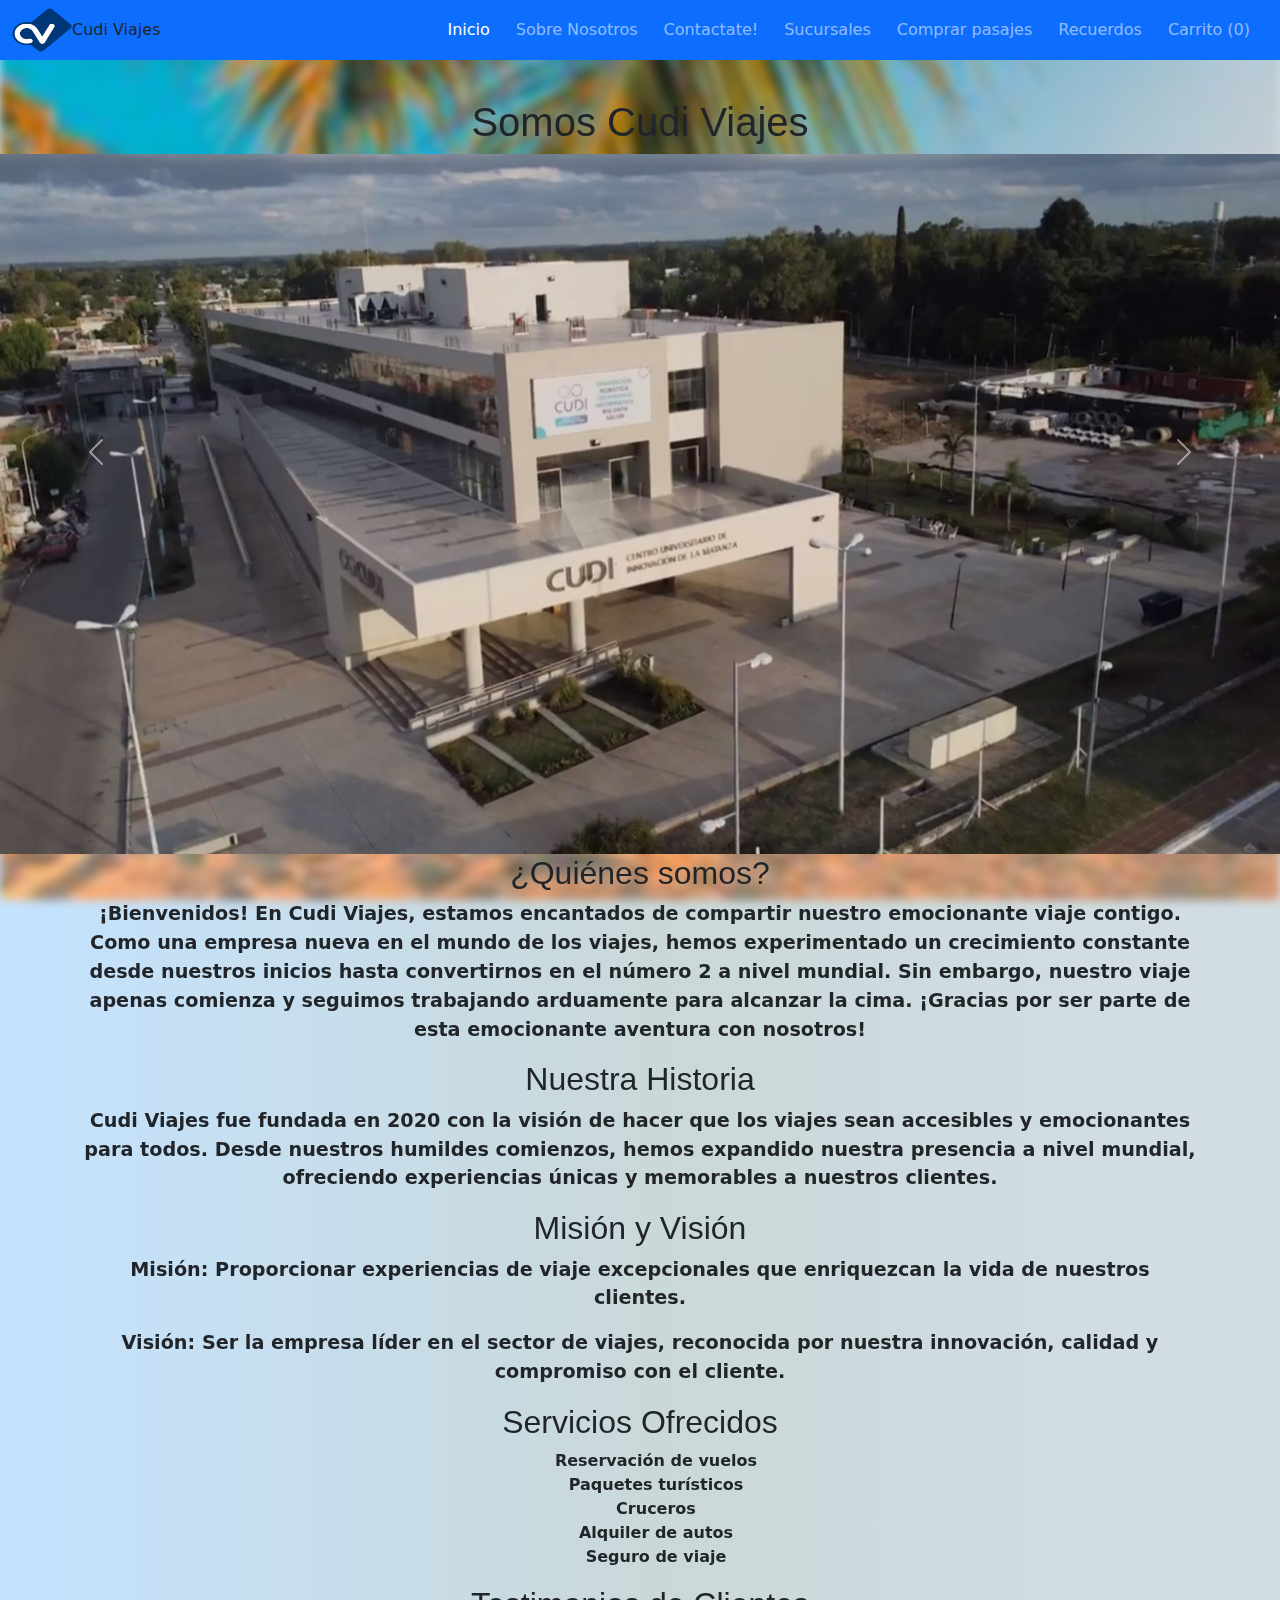
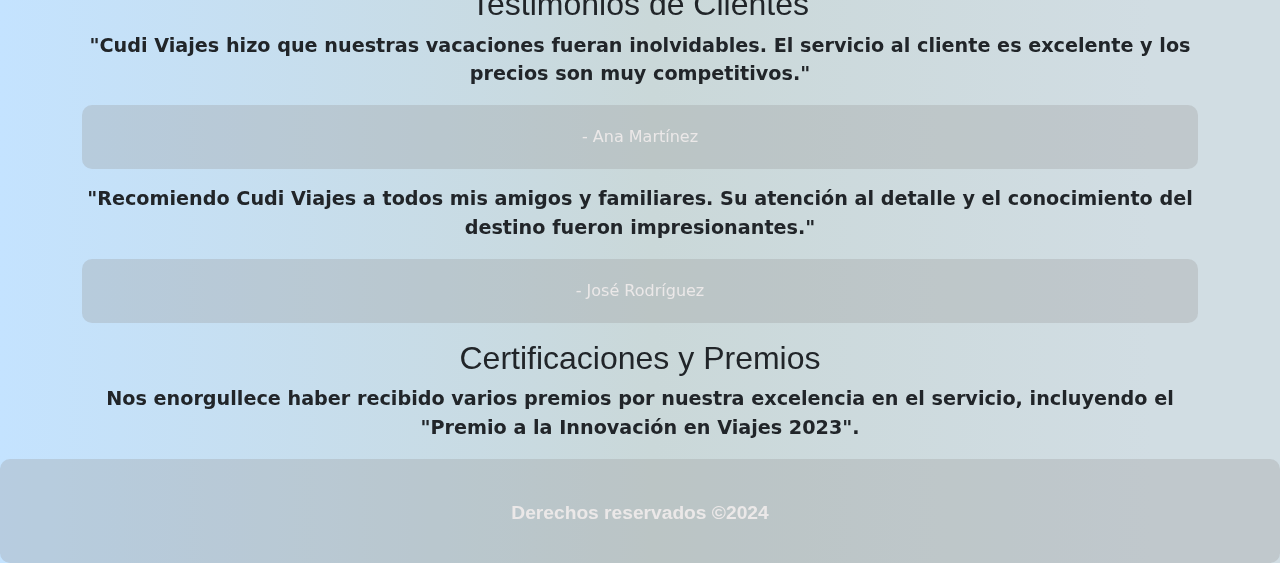
==== commit db73ba69: "Add files via upload" ====
--- a/about.html
+++ b/about.html
@@ -17,8 +17,7 @@
     <header>
         <nav class="navbar navbar-expand-md bg-primary fixed-top" data-bs-theme="dark">
             <div class="container-fluid">
-                <a class="navbar-brand" href="index.html">
-                    <img src="imagenes/cudi viajes logo.png" alt="Logo" width="60" height="44" class="d-inline-block align-text-top nav-item">
+                    <img src="imagenes/cudi viajes logo.png" alt="Logo" width="60" height="44" class="d-inline-block align-text-top nav-item" href="index.html">
                     Cudi Viajes
                 </a>
                 <button class="navbar-toggler" type="button" data-bs-toggle="collapse" data-bs-target="#navbarNav" aria-controls="navbarNav" aria-expanded="false" aria-label="Toggle navigation">
@@ -42,7 +41,7 @@
                             <a class="nav-link" href="pasajes.html" accesskey="5">Comprar pasajes</a>
                         </li>
                         <li class="nav-item">
-                            <a class="nav-link" href="souvenirs.html" accesskey="6">Souvenirs</a>
+                            <a class="nav-link" href="souvenirs.html" accesskey="6">Recuerdos</a>
                         </li>
                         <li class="nav-item">
                             <a class="nav-link" href="#" id="cart-icon" accesskey="7">
--- a/styles.css
+++ b/styles.css
@@ -56,7 +56,7 @@
     /* Elimina el margen superior */
     font-family: 'Arial Black', Arial, sans-serif;
     /* Fuente específica para títulos */
-    color: #8105e6;
+    color:black;
     /* Color de los títulos */
 }
 
